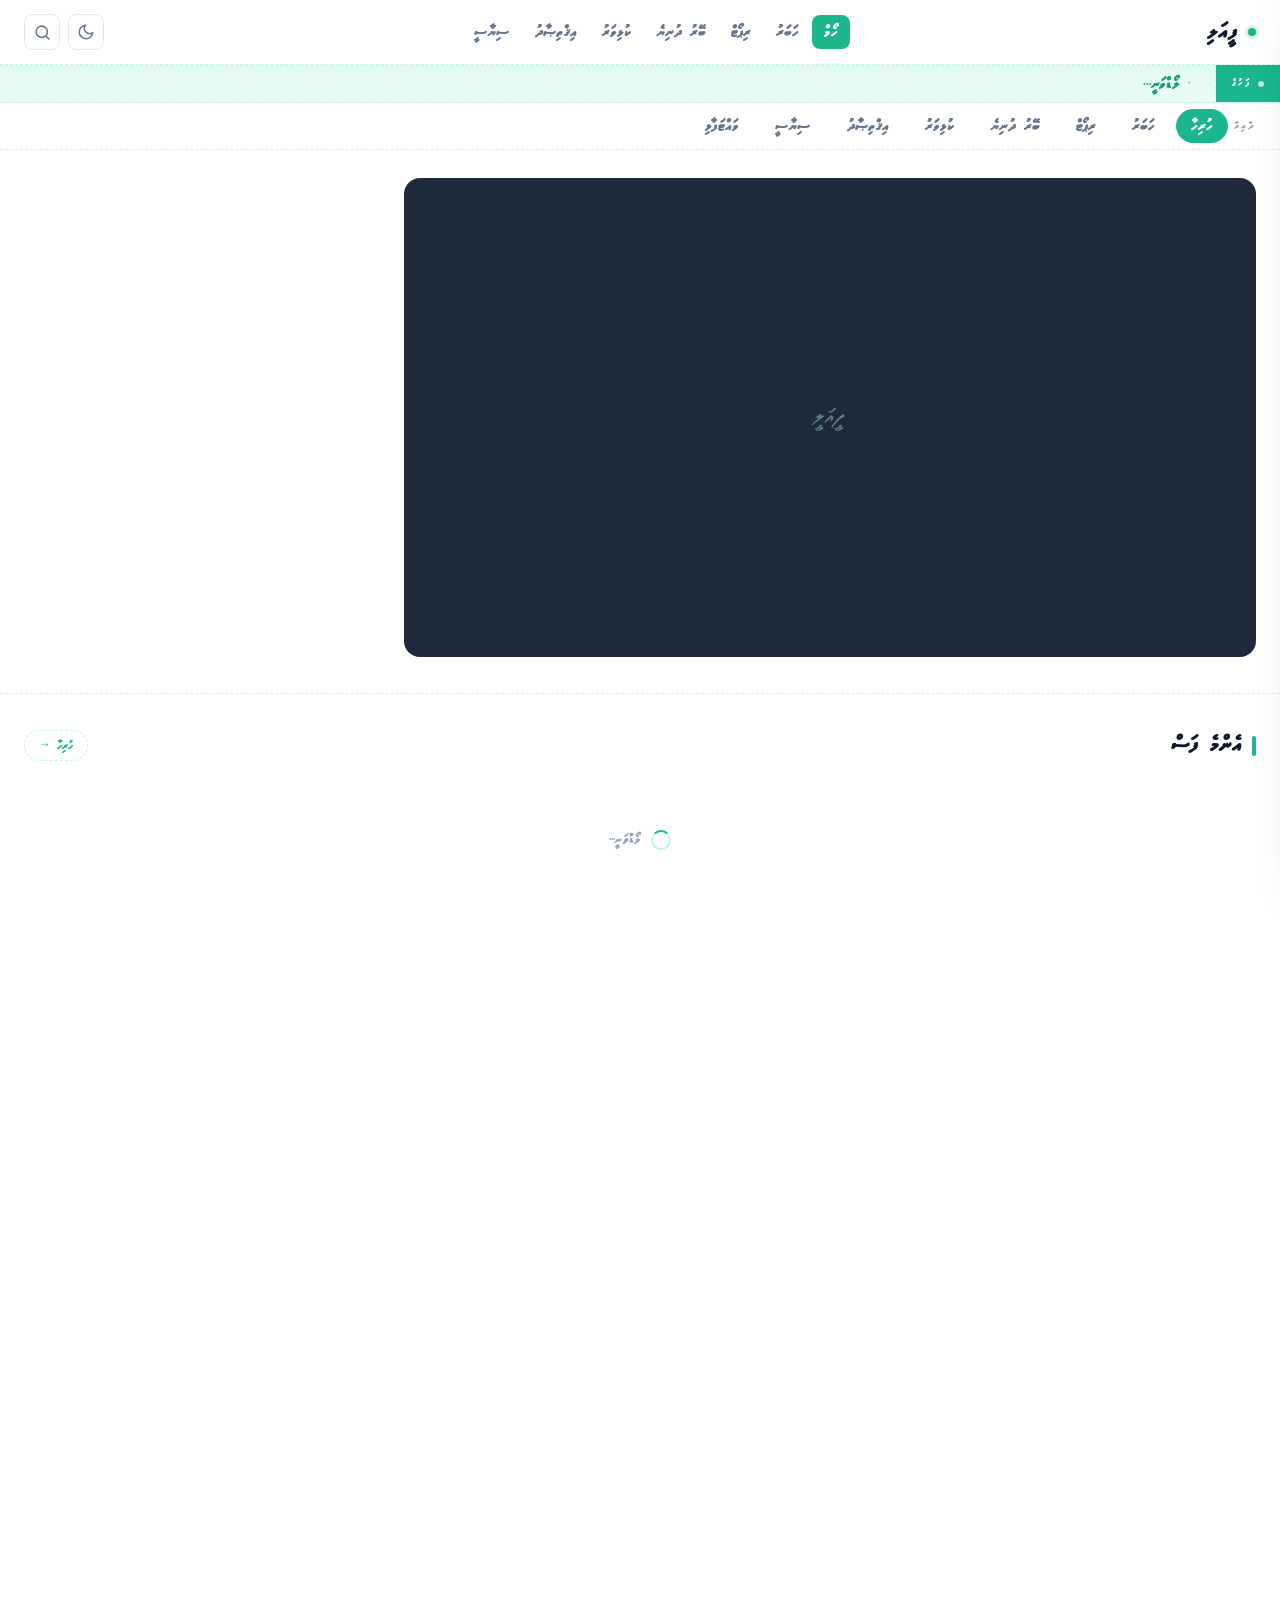
==== index.html @ c6bd0c70 "Add files via upload" ====
<!DOCTYPE html><html lang="dv" dir="rtl"><head><meta charset="utf-8"><link rel="stylesheet" href="feeali.css"><link rel="icon" type="image/x-icon" href="[data-uri]"><link rel="icon" type="image/png" sizes="16x16" href="[data-uri]"><link rel="icon" type="image/png" sizes="32x32" href="[data-uri]"><link rel="apple-touch-icon" sizes="180x180" href="[data-uri]"><link rel="manifest" href="/site.webmanifest"><meta name="theme-color" content="#1BB68D"><meta name="msapplication-TileColor" content="#1BB68D"><meta name="msapplication-TileImage" content="[data-uri]"><meta name="viewport" content="width=device-width,initial-scale=1,maximum-scale=1"><title id="pageTitle">Feeali.com</title><meta name="description" content="ދިވެހި ހަބަރު" id="metaDesc"><meta property="og:type" content="website" id="ogType"><meta property="og:site_name" content="ފީއަލި"><meta property="og:title" content="ފީއަލި — ދިވެހި ހަބަރު" id="ogTitle"><meta property="og:description" content="ދިވެހި ހަބަރު" id="ogDesc"><meta property="og:image" content="https://www.feeali.com/og-default.jpg" id="ogImage"><meta property="og:image:width" content="1200"><meta property="og:image:height" content="630"><meta property="og:url" content="https://www.feeali.com" id="ogUrl"><meta name="twitter:card" content="summary_large_image"><meta name="twitter:title" content="ފީއަލި" id="twTitle"><meta name="twitter:description" content="ދިވެހި ހަބަރު" id="twDesc"><meta name="twitter:image" content="https://www.feeali.com/og-default.jpg" id="twImage"></head><body><div id="splash"><video id="splashVid" autoplay muted playsinline loop></video><div class="sp-layer"><img class="sp-logo-img" id="spLogoImg" src="" alt=""><div class="sp-logo-txt" id="spLogoTxt">ފީއަލި</div><div class="sp-sub">ދިވެހި ހަބަރު</div></div><button class="sp-skip" id="spSkip">Skip ›</button><div class="sp-bar"><div class="sp-fill" id="spFill"></div></div></div><script src="app.js"></script><script>(function(){try{var cached=localStorage.getItem('feeali_intro');if(cached){var d=JSON.parse(cached);if(d&&d.url){startVideoSplash(d.url,(d.dur||5)*1000);}}}catch(e){}})();
document.getElementById('spSkip').addEventListener('click',skipIntro);
document.addEventListener('keydown',function(e){if(e.key==='Escape')skipIntro();});</script><div id="site"><div class="sov" id="sov" onclick="closeSide()"></div><div class="smenu" id="smenu"><div class="sm-hd"><div class="logo-wrap"><img id="smLogo" src="" alt=""><div><div class="wm" id="smLogoTxt">ފީއަލި</div><div class="sub">ދިވެހި ހަބަރު</div></div></div><button class="sm-cls" onclick="closeSide()">✕</button></div><div class="sm-srch"><div class="sm-sri"><svg xmlns="http://www.w3.org/2000/svg" width="15" height="15" viewBox="0 0 24 24" fill="none" stroke="currentColor" stroke-width="2.2" stroke-linecap="round" stroke-linejoin="round" style="color:var(--g400);flex-shrink:0"><circle cx="11" cy="11" r="8"/><path d="m21 21-4.35-4.35"/></svg><input type="text" id="smQ" placeholder="ހޯދާ..." oninput="doSearch(this.value)"></div></div><div class="sm-body"><span class="sm-sec-lbl">ދާއިރާ</span><div class="sm-cat-grid" id="smCatGrid"><div class="sm-cat-item on" data-cat="" onclick="setF(null,this);closeSide()"><span class="ci">🏠</span>ހޯމް</div><div class="sm-cat-item" data-cat="news" onclick="setF('news',this);closeSide()"><span class="ci">📰</span>ހަބަރު</div><div class="sm-cat-item" data-cat="sports" onclick="setF('sports',this);closeSide()"><span class="ci">⚽</span>ކުޅިވަރު</div><div class="sm-cat-item" data-cat="world" onclick="setF('world',this);closeSide()"><span class="ci">🌍</span>ބޭރު ދުނިޔެ</div><div class="sm-cat-item" data-cat="politics" onclick="setF('politics',this);closeSide()"><span class="ci">🏛️</span>ސިޔާސީ</div><div class="sm-cat-item" data-cat="economy" onclick="setF('economy',this);closeSide()"><span class="ci">💰</span>އިޤްތިޞާދު</div></div><span class="sm-sec-lbl" id="smCustomLbl" style="display:none">ދެން ހިމެނޭ</span><div id="smCustomCats"></div></div><div class="sm-foot"><div class="sm-foot-lbl">ސޯޝަލް މީޑިއާ</div><div class="sm-socs" id="smSocs"></div></div></div><header><div class="hi"><div class="hlogo" onclick="goHome()"><div class="dot" id="hDot"></div><img id="hLogoImg" src="" alt=""><div class="wm" id="hLogoTxt">ފީއަލި</div></div><nav class="dk" id="dkNav"><a class="on" onclick="goHome()">ހޯމް</a> <a onclick="setF('news',this)">ހަބަރު</a> <a onclick="setF('report',this)">ރިޕޯޓް</a> <a onclick="setF('world',this)">ބޭރު ދުނިޔެ</a> <a onclick="setF('sports',this)">ކުޅިވަރު</a> <a onclick="setF('economy',this)">އިޤްތިޞާދު</a> <a onclick="setF('politics',this)">ސިޔާސީ</a> <span id="dkExtra"></span></nav><div class="hr"><button class="dm-btn" id="dmBtn" onclick="toggleDark()"><svg xmlns="http://www.w3.org/2000/svg" width="18" height="18" viewBox="0 0 24 24" fill="none" stroke="currentColor" stroke-width="2" stroke-linecap="round" stroke-linejoin="round"><path d="M21 12.79A9 9 0 1 1 11.21 3 7 7 0 0 0 21 12.79z"/></svg></button> <button class="ibtn" onclick="toggleSearch()"><svg xmlns="http://www.w3.org/2000/svg" width="17" height="17" viewBox="0 0 24 24" fill="none" stroke="currentColor" stroke-width="2.2" stroke-linecap="round" stroke-linejoin="round"><circle cx="11" cy="11" r="8"/><path d="m21 21-4.35-4.35"/></svg></button> <button class="hbg" id="hbg" onclick="openSide()"><span></span><span></span><span></span></button></div></div></header><div id="sbar"><div class="si"><svg xmlns="http://www.w3.org/2000/svg" width="16" height="16" viewBox="0 0 24 24" fill="none" stroke="currentColor" stroke-width="2.2" stroke-linecap="round" stroke-linejoin="round" style="color:var(--g400);flex-shrink:0"><circle cx="11" cy="11" r="8"/><path d="m21 21-4.35-4.35"/></svg><input type="text" id="sq" placeholder="ހޯދާ..." oninput="doSearch(this.value)"><button onclick="closeSearch()">✕</button></div></div><div class="ticker"><div class="tk-lbl"><div class="pulse"></div>ފަހުގެ</div><div class="tk-scroll"><div class="tk-track" id="tkTrack"><span class="tk-item">ލޯޑްވަނީ...</span></div></div></div><div class="topics"><div class="topics-in" id="topicsIn"><span class="tlbl">ދާއިރާ</span> <span class="ttag on" onclick="setTF(null,this)">ހުރިހާ</span> <span class="ttag" onclick="setTF('news',this)">ހަބަރު</span> <span class="ttag" onclick="setTF('report',this)">ރިޕޯޓް</span> <span class="ttag" onclick="setTF('world',this)">ބޭރު ދުނިޔެ</span> <span class="ttag" onclick="setTF('sports',this)">ކުޅިވަރު</span> <span class="ttag" onclick="setTF('economy',this)">އިޤްތިޞާދު</span> <span class="ttag" onclick="setTF('politics',this)">ސިޔާސީ</span> <span class="ttag" onclick="setTF('lifestyle',this)">ވައްޓަފާޅި</span></div></div><div id="homePage"><!-- AD SLOT: top --><div id="adSlot-top" class="ad-slot-wrap" style="display:none"></div><div class="wrap"><!-- AD SLOT: after-hero --><div id="adSlot-after-hero" class="ad-slot-wrap" style="display:none"></div><div class="hero-layout" style="padding-left:0;padding-right:0"><div id="hmain"><div class="hmain"><div class="hempty"><img src="[data-uri]" alt="ފÑÑÑÑÑÑ" style="width:36px;height:36px;object-fit:contain;opacity:.6"></div></div></div><div class="hside" id="hside"></div></div></div><div class="sdiv" style="margin-top:36px"></div><div class="wrap"><section class="sp"><div class="sh"><div class="st" id="latTitle">އެންމެ ފަސް</div><span class="smore" onclick="setTF(null,null)">ހުރިހާ →</span></div><div class="ngrid" id="latGrid"><div class="gl"><div class="spin"></div>ލޯޑްވަނީ...</div></div></section><!-- AD SLOT: after-news --><div id="adSlot-after-news" class="ad-slot-wrap" style="display:none"></div></div><div class="dband"><div class="wrap"><div class="sh"><div class="st">ރިޕޯޓް</div><span class="smore" onclick="setTF('report',null)">ހުރިހާ →</span></div><div class="fgrid" id="repGrid"><div class="gl" style="color:rgba(255,255,255,.3)"><div class="spin"></div></div></div></div></div><div class="sdiv"></div><div class="wrap"><section class="sp"><div class="sh"><div class="st">ވީޑިއޯ</div><span class="smore">ހުރިހާ →</span></div><div class="vgrid" id="vidGrid"><div class="gl"><div class="spin"></div></div></div></section></div><div class="sdiv"></div><!-- AD SLOT: after-featured --><div id="adSlot-after-featured" class="ad-slot-wrap" style="display:none"></div><div class="gal-section"><div class="wrap"><div class="sh" style="margin-bottom:18px"><div class="st" style="color:#fff">📷 ލެންސް — ގެލަރީ</div></div><div class="gal-grid" id="galGrid"><div class="gl" style="grid-column:1/-1;color:rgba(255,255,255,.4)"><div class="spin" style="border-top-color:#fff"></div></div></div></div></div><!-- AD SLOT: after-gallery --><div id="adSlot-after-gallery" class="ad-slot-wrap" style="display:none"></div><div class="ssec"><div class="wrap"><div class="sh"><div class="st">ސޯޝަލް މީޑިއާ</div></div><div class="sgrid" id="socGrid"><div class="gl"><div class="spin"></div></div></div></div></div><div class="sdiv"></div><div class="wrap"><section class="sp"><div class="sh"><div class="st">ބޭރު ދުނިޔެ</div><span class="smore" onclick="setTF('world',null)">ހުރިހާ →</span></div><div class="ngrid" id="wldGrid"><div class="gl"><div class="spin"></div></div></div></section></div><div class="sdiv"></div><div class="wrap"><section class="sp"><div class="sh"><div class="st">ކުޅިވަރު</div><span class="smore" onclick="setTF('sports',null)">ހުރިހާ →</span></div><div class="ngrid" id="sptGrid"><div class="gl"><div class="spin"></div></div></div></section></div></div><!-- AD SLOT: after-social --><div id="adSlot-after-social" class="ad-slot-wrap" style="display:none"></div><div id="catPage"><div class="cat-page-wrap"><div class="cat-page-hd"><div class="wrap"><div class="cat-page-back" onclick="goHome()">← ހޯމް</div><div class="cat-page-icon" id="catPageIcon">📂</div><div class="cat-page-title" id="catPageTitle">ދާއިރާ</div></div></div><div class="wrap"><div class="cat-tabs-bar" id="catTabsBar"></div><div id="catTabContent"></div></div></div></div><footer><div class="wrap"><div class="ft-logo-band"><div><div class="logo-wrap"><img id="ftLogoImg" src="" alt=""><div class="wm" id="ftLogoTxt">ފީއަލި</div></div><div class="ft-tagline">ދިވެހި ހަބަރު</div></div><div class="ft-soc-row" id="ftSoc"></div></div><div class="ft-bottom"><div class="ft-links"><a>Code of Conduct</a><a>Editorial Policy</a><a>Contact Us</a><a>Privacy Policy</a></div><p class="ft-copy">&copy; 2026 Feeali.com. All rights reserved.</p></div></div></footer></div><!-- FULL ARTICLE PAGE --><div id="artPage"><!-- STICKY HEADER (bar + nav wrapped together so both stick) --><div id="artPgHeader"><div class="art-pg-bar"><!-- LEFT: back arrow --><div class="art-pg-bar-l" id="artPgSocs"><button class="art-pg-icon-btn" onclick="closeArtPage()" title="Back"><svg viewBox="0 0 24 24"><polyline points="15 18 9 12 15 6"/></svg></button></div><!-- CENTER: logo --><div class="art-pg-bar-c"><div class="art-pg-logo-wrap" onclick="closeArtPage()"><img id="artPgLogoImg" src="" alt=""> <span id="artPgLogoTxt">ف෉හඬඬ</span></div></div><!-- RIGHT: menu only --><div class="art-pg-bar-r"><button class="art-pg-icon-btn" id="artPgDmBtn" onclick="toggleDark()" title="Dark mode" style="display:none"><svg viewBox="0 0 24 24"><path d="M21 12.79A9 9 0 1 1 11.21 3 7 7 0 0 0 21 12.79z"/></svg></button> <button class="art-pg-icon-btn" onclick="artPgOpenSide()" title="Menu"><svg viewBox="0 0 24 24"><line x1="3" y1="12" x2="21" y2="12"/><line x1="3" y1="6" x2="21" y2="6"/><line x1="3" y1="18" x2="21" y2="18"/></svg></button></div></div><!-- NAV ROW --><div class="art-pg-nav" id="artPgNav"><a onclick="closeArtPage()">ހޯމް</a> <a onclick="closeArtPage();setF('news',null)">ހަބަރު</a> <a onclick="closeArtPage();setF('report',null)">ރިޕޯޓް</a> <a onclick="closeArtPage();setF('world',null)">ބޭރު ދުނިޔެ</a> <a onclick="closeArtPage();setF('sports',null)">ކުޅިވަރު</a> <a onclick="closeArtPage();setF('economy',null)">އިޤްތިޞާދު</a> <a onclick="closeArtPage();setF('politics',null)">ސިޔާސީ</a> <span id="artPgNavExtra"></span></div></div><!-- AD BANNER (hidden by default) --><div class="art-pg-ad-wrap" id="artPgAdWrap" style="display:none"><div class="art-pg-ad-lbl">Advertisement</div><div class="art-pg-ad-slot" id="artPgAdSlot"></div></div><!-- ARTICLE CONTENT --><div class="art-pg-content-wrap"><h1 class="art-pg-title" id="artPgTitle"></h1><div class="art-pg-meta-row" id="artPgMeta"></div><div class="art-pg-hero-wrap" id="artPgHeroWrap" style="display:none"></div><div class="art-pg-sum" id="artPgSum" style="display:none"></div><div class="art-pg-body-txt" id="artPgBodyTxt"></div><div class="art-pg-share-row" id="artPgShareRow"></div><div class="art-pg-cmts-wrap"><div class="comments-hdr" style="margin-bottom:14px"><div class="comments-title">💬 ކޮމެންޓް</div><span class="comments-count" id="artPgCmtCount">0 ކޮމެންޓް</span></div><div class="cmt-form"><input class="cmt-name" id="artPgCmtName" type="text" placeholder="ތިބާގެ ނަން..." maxlength="40"> <textarea class="cmt-text" id="artPgCmtText" placeholder="ކޮމެންޓް ލިޔޭ..." rows="2" maxlength="400"></textarea> <button class="cmt-submit" onclick="submitArtPgComment()">💬 ފޮނުވާ</button></div><div id="artPgCmtList"><div class="cmt-empty">ކޮމެންޓެއް ނެތް</div></div></div></div></div><div id="vidLb" style="display:none;position:fixed;inset:0;z-index:700;background:#000;flex-direction:column"><div style="display:flex;align-items:center;gap:12px;padding:12px 18px;background:rgba(27,182,141,.08);border-bottom:1px solid rgba(27,182,141,.12);flex-shrink:0"><button onclick="closeVidLb()" style="background:rgba(255,255,255,.1);border:1px solid rgba(255,255,255,.15);border-radius:8px;color:#fff;padding:6px 14px;font-size:13px;cursor:pointer;font-family:var(--fn)">✕ Close</button><div style="flex:1;min-width:0"><div id="vidLbTitle" style="font-family:var(--dv);font-size:16px;color:#fff;font-weight:700;direction:rtl;overflow:hidden;text-overflow:ellipsis;white-space:nowrap"></div><div id="vidLbMeta" style="font-size:11px;color:rgba(148,244,219,.5);font-family:var(--fn);margin-top:2px"></div></div><button onclick="vidGo(-1)" style="background:rgba(255,255,255,.1);border:1px solid rgba(255,255,255,.15);border-radius:8px;color:#fff;padding:6px 12px;font-size:16px;cursor:pointer">‹</button> <button onclick="vidGo(1)" style="background:rgba(255,255,255,.1);border:1px solid rgba(255,255,255,.15);border-radius:8px;color:#fff;padding:6px 12px;font-size:16px;cursor:pointer">›</button></div><div style="flex:1;display:flex;align-items:center;justify-content:center;background:#000;min-height:0"><video id="vidPlayer" controls playsinline style="max-width:100%;max-height:100%;display:block;width:100%;height:100%;object-fit:contain"></video></div><div id="vidLbDesc" style="padding:10px 18px;font-family:var(--dv);font-size:14px;color:rgba(255,255,255,.6);direction:rtl;background:rgba(0,0,0,.4);flex-shrink:0;max-height:60px;overflow:hidden"></div><div id="vidStrip" style="display:flex;gap:8px;padding:10px 16px;overflow-x:auto;background:rgba(10,15,13,.9);border-top:1px solid rgba(27,182,141,.12);flex-shrink:0;scrollbar-width:thin"></div></div><div id="amod" onclick="if(event.target===this)closeAMod()"><div class="amod-box"><button class="amod-close" onclick="closeAMod()">✕</button> <img id="amImg" class="amod-img" alt=""><video id="amVid" class="amod-vid" controls playsinline></video><div class="amod-body"><span class="amod-cat" id="amCat"></span><h1 class="amod-ttl" id="amTtl"></h1><div class="amod-meta" id="amMeta"></div><div class="amod-div"></div><p class="amod-sum" id="amSum"></p><div class="amod-cnt" id="amCnt"></div><div id="amSource" style="display:none;align-items:center;gap:8px;margin-top:14px;padding:10px 13px;background:var(--pril);border:1px solid var(--bdr2);border-radius:8px;flex-wrap:wrap"><svg width="14" height="14" viewBox="0 0 24 24" fill="none" stroke="var(--pri)" stroke-width="2.2" stroke-linecap="round" stroke-linejoin="round"><path d="M10 13a5 5 0 0 0 7.54.54l3-3a5 5 0 0 0-7.07-7.07l-1.72 1.71"/><path d="M14 11a5 5 0 0 0-7.54-.54l-3 3a5 5 0 0 0 7.07 7.07l1.71-1.71"/></svg> <span style="font-size:11px;font-weight:700;color:var(--pri);font-family:var(--fn);flex-shrink:0">މަސްދަރު:</span> <a id="amSourceLink" href="" target="_blank" rel="noopener" style="font-size:12px;color:var(--pri);font-family:var(--fn);overflow:hidden;text-overflow:ellipsis;white-space:nowrap;direction:ltr;flex:1;text-decoration:underline"></a></div><div id="amShare"></div><div class="comments-section"><div class="comments-hdr"><div class="comments-title">💬 ކޮމެންޓް</div><span class="comments-count" id="cmtCount">0 ކޮމެންޓް</span></div><div class="cmt-form"><input class="cmt-name" id="cmtName" type="text" placeholder="ތިބާގެ ނަން..." maxlength="40"> <textarea class="cmt-text" id="cmtText" placeholder="ކޮމެންޓް ލިޔޭ..." rows="2" maxlength="400"></textarea> <button class="cmt-submit" onclick="submitComment()">💬 ފޮނުވާ</button></div><div id="cmtList"><div class="cmt-empty">ކޮމެންޓެއް ނެތް</div></div></div></div></div></div><div id="lb"><div class="lb-bar"><div style="display:flex;align-items:center;gap:10px"><div class="lb-bar-title" id="lbBarTitle">ލެންސް — ގެލަރީ</div><div class="lb-bar-count" id="lbCount">0 ފޮޓޯ</div></div><div class="lb-bar-r"><button class="lb-btn" onclick="closeLb()">✕ Close</button></div></div><div id="lbGrid"></div><div id="lbSingle"><div class="lb-single-bar"><button class="lb-btn" onclick="closeSingle()">‹ Back</button><div class="lb-single-info"><div class="lb-single-cap" id="lbSingleCap"></div><div class="lb-single-meta" id="lbSingleMeta"></div></div></div><div class="lb-single-main"><img id="lbImg" src="" alt="" draggable="false" oncontextmenu="return false"> <button class="lb-nav" id="lbPrev" onclick="lbGo(-1)">›</button> <button class="lb-nav" id="lbNext" onclick="lbGo(1)">‹</button></div></div></div><script src="app.js"></script><script type="module" src="main.js"></script></body></html>
---- feeali.css ----
@import url(style.css);
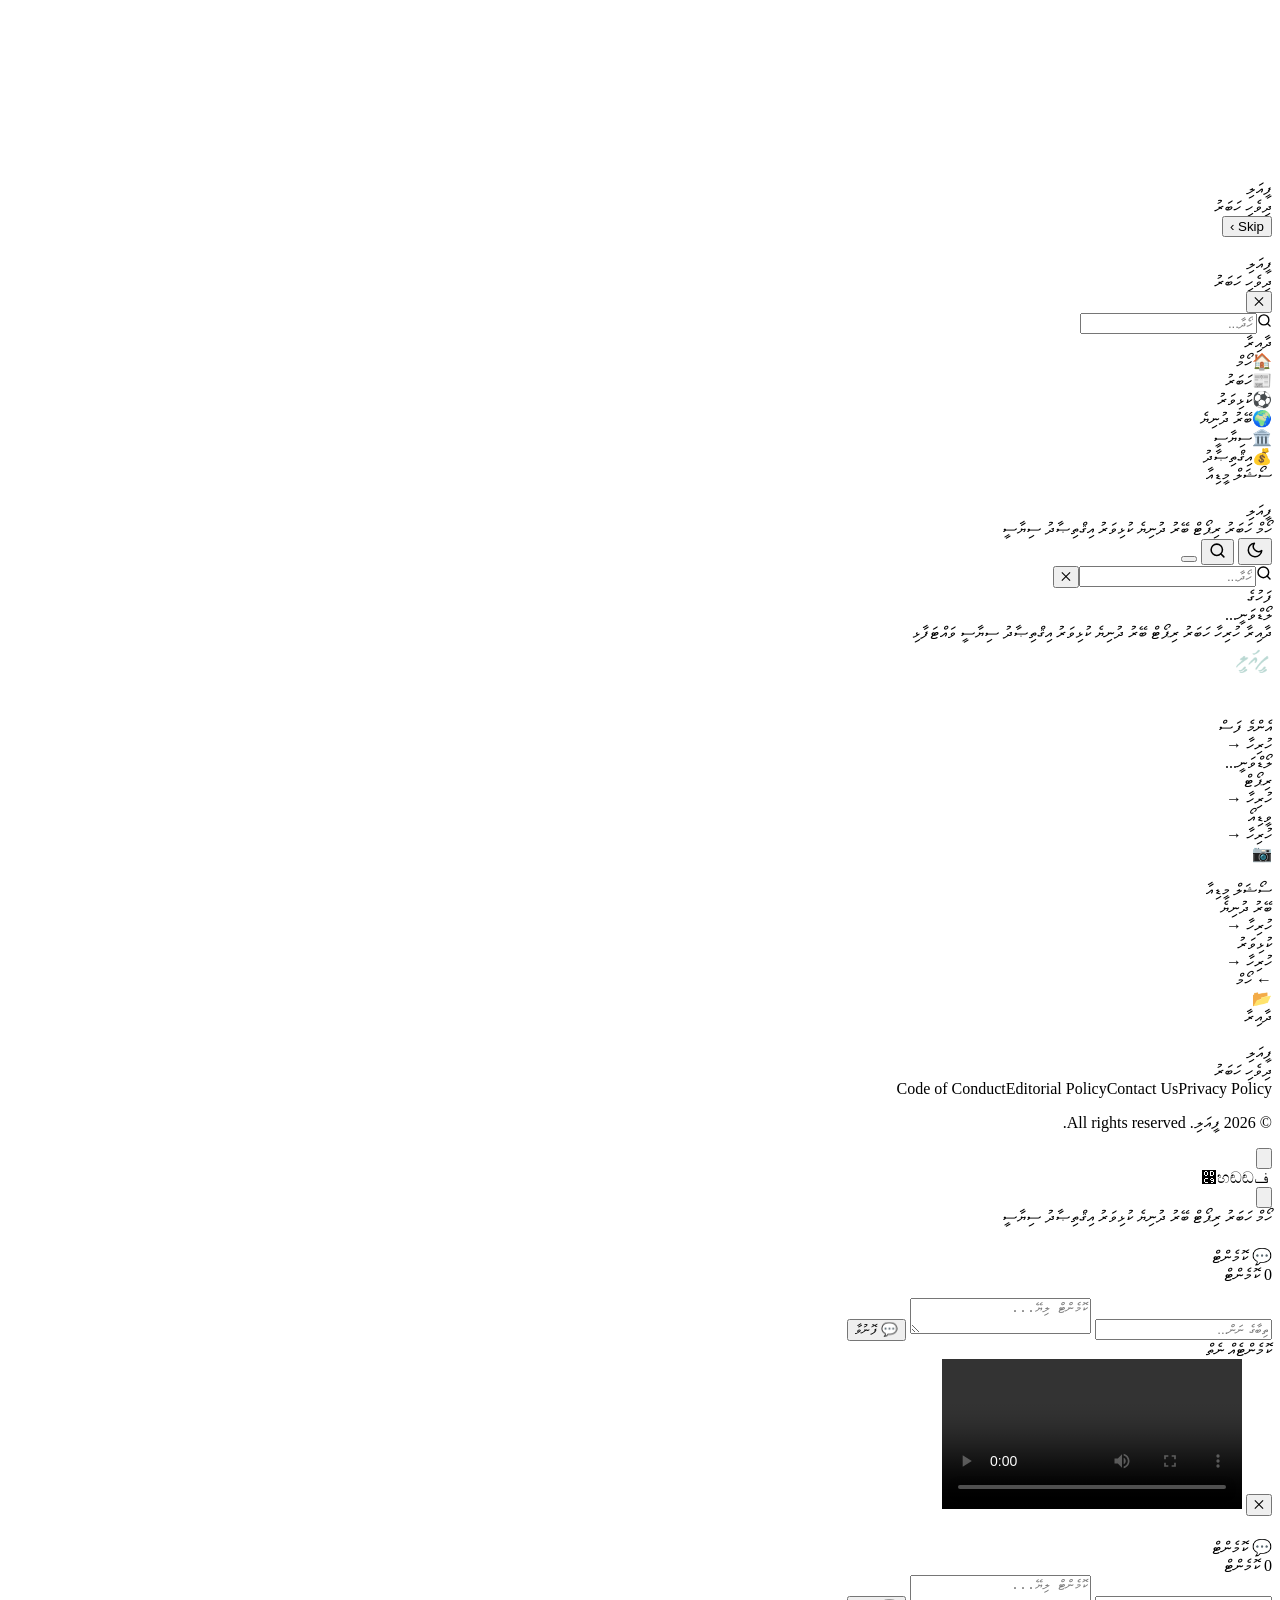
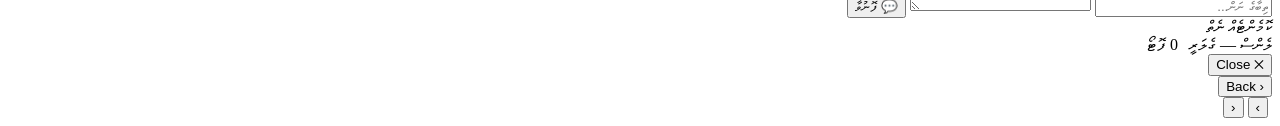
==== commit 00f7b276: "Update index.html" ====
--- a/index.html
+++ b/index.html
@@ -1,3 +1 @@
-<!DOCTYPE html><html lang="dv" dir="rtl"><head><meta charset="utf-8"><link rel="stylesheet" href="feeali.css"><link rel="icon" type="image/x-icon" href="[data-uri]"><link rel="icon" type="image/png" sizes="16x16" href="[data-uri]"><link rel="icon" type="image/png" sizes="32x32" href="[data-uri]"><link rel="apple-touch-icon" sizes="180x180" href="[data-uri]"><link rel="manifest" href="/site.webmanifest"><meta name="theme-color" content="#1BB68D"><meta name="msapplication-TileColor" content="#1BB68D"><meta name="msapplication-TileImage" content="[data-uri]"><meta name="viewport" content="width=device-width,initial-scale=1,maximum-scale=1"><title id="pageTitle">Feeali.com</title><meta name="description" content="ދިވެހި ހަބަރު" id="metaDesc"><meta property="og:type" content="website" id="ogType"><meta property="og:site_name" content="ފީއަލި"><meta property="og:title" content="ފީއަލި — ދިވެހި ހަބަރު" id="ogTitle"><meta property="og:description" content="ދިވެހި ހަބަރު" id="ogDesc"><meta property="og:image" content="https://www.feeali.com/og-default.jpg" id="ogImage"><meta property="og:image:width" content="1200"><meta property="og:image:height" content="630"><meta property="og:url" content="https://www.feeali.com" id="ogUrl"><meta name="twitter:card" content="summary_large_image"><meta name="twitter:title" content="ފީއަލި" id="twTitle"><meta name="twitter:description" content="ދިވެހި ހަބަރު" id="twDesc"><meta name="twitter:image" content="https://www.feeali.com/og-default.jpg" id="twImage"></head><body><div id="splash"><video id="splashVid" autoplay muted playsinline loop></video><div class="sp-layer"><img class="sp-logo-img" id="spLogoImg" src="" alt=""><div class="sp-logo-txt" id="spLogoTxt">ފީއަލި</div><div class="sp-sub">ދިވެހި ހަބަރު</div></div><button class="sp-skip" id="spSkip">Skip ›</button><div class="sp-bar"><div class="sp-fill" id="spFill"></div></div></div><script src="app.js"></script><script>(function(){try{var cached=localStorage.getItem('feeali_intro');if(cached){var d=JSON.parse(cached);if(d&&d.url){startVideoSplash(d.url,(d.dur||5)*1000);}}}catch(e){}})();
-document.getElementById('spSkip').addEventListener('click',skipIntro);
-document.addEventListener('keydown',function(e){if(e.key==='Escape')skipIntro();});</script><div id="site"><div class="sov" id="sov" onclick="closeSide()"></div><div class="smenu" id="smenu"><div class="sm-hd"><div class="logo-wrap"><img id="smLogo" src="" alt=""><div><div class="wm" id="smLogoTxt">ފީއަލި</div><div class="sub">ދިވެހި ހަބަރު</div></div></div><button class="sm-cls" onclick="closeSide()">✕</button></div><div class="sm-srch"><div class="sm-sri"><svg xmlns="http://www.w3.org/2000/svg" width="15" height="15" viewBox="0 0 24 24" fill="none" stroke="currentColor" stroke-width="2.2" stroke-linecap="round" stroke-linejoin="round" style="color:var(--g400);flex-shrink:0"><circle cx="11" cy="11" r="8"/><path d="m21 21-4.35-4.35"/></svg><input type="text" id="smQ" placeholder="ހޯދާ..." oninput="doSearch(this.value)"></div></div><div class="sm-body"><span class="sm-sec-lbl">ދާއިރާ</span><div class="sm-cat-grid" id="smCatGrid"><div class="sm-cat-item on" data-cat="" onclick="setF(null,this);closeSide()"><span class="ci">🏠</span>ހޯމް</div><div class="sm-cat-item" data-cat="news" onclick="setF('news',this);closeSide()"><span class="ci">📰</span>ހަބަރު</div><div class="sm-cat-item" data-cat="sports" onclick="setF('sports',this);closeSide()"><span class="ci">⚽</span>ކުޅިވަރު</div><div class="sm-cat-item" data-cat="world" onclick="setF('world',this);closeSide()"><span class="ci">🌍</span>ބޭރު ދުނިޔެ</div><div class="sm-cat-item" data-cat="politics" onclick="setF('politics',this);closeSide()"><span class="ci">🏛️</span>ސިޔާސީ</div><div class="sm-cat-item" data-cat="economy" onclick="setF('economy',this);closeSide()"><span class="ci">💰</span>އިޤްތިޞާދު</div></div><span class="sm-sec-lbl" id="smCustomLbl" style="display:none">ދެން ހިމެނޭ</span><div id="smCustomCats"></div></div><div class="sm-foot"><div class="sm-foot-lbl">ސޯޝަލް މީޑިއާ</div><div class="sm-socs" id="smSocs"></div></div></div><header><div class="hi"><div class="hlogo" onclick="goHome()"><div class="dot" id="hDot"></div><img id="hLogoImg" src="" alt=""><div class="wm" id="hLogoTxt">ފީއަލި</div></div><nav class="dk" id="dkNav"><a class="on" onclick="goHome()">ހޯމް</a> <a onclick="setF('news',this)">ހަބަރު</a> <a onclick="setF('report',this)">ރިޕޯޓް</a> <a onclick="setF('world',this)">ބޭރު ދުނިޔެ</a> <a onclick="setF('sports',this)">ކުޅިވަރު</a> <a onclick="setF('economy',this)">އިޤްތިޞާދު</a> <a onclick="setF('politics',this)">ސިޔާސީ</a> <span id="dkExtra"></span></nav><div class="hr"><button class="dm-btn" id="dmBtn" onclick="toggleDark()"><svg xmlns="http://www.w3.org/2000/svg" width="18" height="18" viewBox="0 0 24 24" fill="none" stroke="currentColor" stroke-width="2" stroke-linecap="round" stroke-linejoin="round"><path d="M21 12.79A9 9 0 1 1 11.21 3 7 7 0 0 0 21 12.79z"/></svg></button> <button class="ibtn" onclick="toggleSearch()"><svg xmlns="http://www.w3.org/2000/svg" width="17" height="17" viewBox="0 0 24 24" fill="none" stroke="currentColor" stroke-width="2.2" stroke-linecap="round" stroke-linejoin="round"><circle cx="11" cy="11" r="8"/><path d="m21 21-4.35-4.35"/></svg></button> <button class="hbg" id="hbg" onclick="openSide()"><span></span><span></span><span></span></button></div></div></header><div id="sbar"><div class="si"><svg xmlns="http://www.w3.org/2000/svg" width="16" height="16" viewBox="0 0 24 24" fill="none" stroke="currentColor" stroke-width="2.2" stroke-linecap="round" stroke-linejoin="round" style="color:var(--g400);flex-shrink:0"><circle cx="11" cy="11" r="8"/><path d="m21 21-4.35-4.35"/></svg><input type="text" id="sq" placeholder="ހޯދާ..." oninput="doSearch(this.value)"><button onclick="closeSearch()">✕</button></div></div><div class="ticker"><div class="tk-lbl"><div class="pulse"></div>ފަހުގެ</div><div class="tk-scroll"><div class="tk-track" id="tkTrack"><span class="tk-item">ލޯޑްވަނީ...</span></div></div></div><div class="topics"><div class="topics-in" id="topicsIn"><span class="tlbl">ދާއިރާ</span> <span class="ttag on" onclick="setTF(null,this)">ހުރިހާ</span> <span class="ttag" onclick="setTF('news',this)">ހަބަރު</span> <span class="ttag" onclick="setTF('report',this)">ރިޕޯޓް</span> <span class="ttag" onclick="setTF('world',this)">ބޭރު ދުނިޔެ</span> <span class="ttag" onclick="setTF('sports',this)">ކުޅިވަރު</span> <span class="ttag" onclick="setTF('economy',this)">އިޤްތިޞާދު</span> <span class="ttag" onclick="setTF('politics',this)">ސިޔާސީ</span> <span class="ttag" onclick="setTF('lifestyle',this)">ވައްޓަފާޅި</span></div></div><div id="homePage"><!-- AD SLOT: top --><div id="adSlot-top" class="ad-slot-wrap" style="display:none"></div><div class="wrap"><!-- AD SLOT: after-hero --><div id="adSlot-after-hero" class="ad-slot-wrap" style="display:none"></div><div class="hero-layout" style="padding-left:0;padding-right:0"><div id="hmain"><div class="hmain"><div class="hempty"><img src="[data-uri]" alt="ފÑÑÑÑÑÑ" style="width:36px;height:36px;object-fit:contain;opacity:.6"></div></div></div><div class="hside" id="hside"></div></div></div><div class="sdiv" style="margin-top:36px"></div><div class="wrap"><section class="sp"><div class="sh"><div class="st" id="latTitle">އެންމެ ފަސް</div><span class="smore" onclick="setTF(null,null)">ހުރިހާ →</span></div><div class="ngrid" id="latGrid"><div class="gl"><div class="spin"></div>ލޯޑްވަނީ...</div></div></section><!-- AD SLOT: after-news --><div id="adSlot-after-news" class="ad-slot-wrap" style="display:none"></div></div><div class="dband"><div class="wrap"><div class="sh"><div class="st">ރިޕޯޓް</div><span class="smore" onclick="setTF('report',null)">ހުރިހާ →</span></div><div class="fgrid" id="repGrid"><div class="gl" style="color:rgba(255,255,255,.3)"><div class="spin"></div></div></div></div></div><div class="sdiv"></div><div class="wrap"><section class="sp"><div class="sh"><div class="st">ވީޑިއޯ</div><span class="smore">ހުރިހާ →</span></div><div class="vgrid" id="vidGrid"><div class="gl"><div class="spin"></div></div></div></section></div><div class="sdiv"></div><!-- AD SLOT: after-featured --><div id="adSlot-after-featured" class="ad-slot-wrap" style="display:none"></div><div class="gal-section"><div class="wrap"><div class="sh" style="margin-bottom:18px"><div class="st" style="color:#fff">📷 ލެންސް — ގެލަރީ</div></div><div class="gal-grid" id="galGrid"><div class="gl" style="grid-column:1/-1;color:rgba(255,255,255,.4)"><div class="spin" style="border-top-color:#fff"></div></div></div></div></div><!-- AD SLOT: after-gallery --><div id="adSlot-after-gallery" class="ad-slot-wrap" style="display:none"></div><div class="ssec"><div class="wrap"><div class="sh"><div class="st">ސޯޝަލް މީޑިއާ</div></div><div class="sgrid" id="socGrid"><div class="gl"><div class="spin"></div></div></div></div></div><div class="sdiv"></div><div class="wrap"><section class="sp"><div class="sh"><div class="st">ބޭރު ދުނިޔެ</div><span class="smore" onclick="setTF('world',null)">ހުރިހާ →</span></div><div class="ngrid" id="wldGrid"><div class="gl"><div class="spin"></div></div></div></section></div><div class="sdiv"></div><div class="wrap"><section class="sp"><div class="sh"><div class="st">ކުޅިވަރު</div><span class="smore" onclick="setTF('sports',null)">ހުރިހާ →</span></div><div class="ngrid" id="sptGrid"><div class="gl"><div class="spin"></div></div></div></section></div></div><!-- AD SLOT: after-social --><div id="adSlot-after-social" class="ad-slot-wrap" style="display:none"></div><div id="catPage"><div class="cat-page-wrap"><div class="cat-page-hd"><div class="wrap"><div class="cat-page-back" onclick="goHome()">← ހޯމް</div><div class="cat-page-icon" id="catPageIcon">📂</div><div class="cat-page-title" id="catPageTitle">ދާއިރާ</div></div></div><div class="wrap"><div class="cat-tabs-bar" id="catTabsBar"></div><div id="catTabContent"></div></div></div></div><footer><div class="wrap"><div class="ft-logo-band"><div><div class="logo-wrap"><img id="ftLogoImg" src="" alt=""><div class="wm" id="ftLogoTxt">ފީއަލި</div></div><div class="ft-tagline">ދިވެހި ހަބަރު</div></div><div class="ft-soc-row" id="ftSoc"></div></div><div class="ft-bottom"><div class="ft-links"><a>Code of Conduct</a><a>Editorial Policy</a><a>Contact Us</a><a>Privacy Policy</a></div><p class="ft-copy">&copy; 2026 Feeali.com. All rights reserved.</p></div></div></footer></div><!-- FULL ARTICLE PAGE --><div id="artPage"><!-- STICKY HEADER (bar + nav wrapped together so both stick) --><div id="artPgHeader"><div class="art-pg-bar"><!-- LEFT: back arrow --><div class="art-pg-bar-l" id="artPgSocs"><button class="art-pg-icon-btn" onclick="closeArtPage()" title="Back"><svg viewBox="0 0 24 24"><polyline points="15 18 9 12 15 6"/></svg></button></div><!-- CENTER: logo --><div class="art-pg-bar-c"><div class="art-pg-logo-wrap" onclick="closeArtPage()"><img id="artPgLogoImg" src="" alt=""> <span id="artPgLogoTxt">ف෉හඬඬ</span></div></div><!-- RIGHT: menu only --><div class="art-pg-bar-r"><button class="art-pg-icon-btn" id="artPgDmBtn" onclick="toggleDark()" title="Dark mode" style="display:none"><svg viewBox="0 0 24 24"><path d="M21 12.79A9 9 0 1 1 11.21 3 7 7 0 0 0 21 12.79z"/></svg></button> <button class="art-pg-icon-btn" onclick="artPgOpenSide()" title="Menu"><svg viewBox="0 0 24 24"><line x1="3" y1="12" x2="21" y2="12"/><line x1="3" y1="6" x2="21" y2="6"/><line x1="3" y1="18" x2="21" y2="18"/></svg></button></div></div><!-- NAV ROW --><div class="art-pg-nav" id="artPgNav"><a onclick="closeArtPage()">ހޯމް</a> <a onclick="closeArtPage();setF('news',null)">ހަބަރު</a> <a onclick="closeArtPage();setF('report',null)">ރިޕޯޓް</a> <a onclick="closeArtPage();setF('world',null)">ބޭރު ދުނިޔެ</a> <a onclick="closeArtPage();setF('sports',null)">ކުޅިވަރު</a> <a onclick="closeArtPage();setF('economy',null)">އިޤްތިޞާދު</a> <a onclick="closeArtPage();setF('politics',null)">ސިޔާސީ</a> <span id="artPgNavExtra"></span></div></div><!-- AD BANNER (hidden by default) --><div class="art-pg-ad-wrap" id="artPgAdWrap" style="display:none"><div class="art-pg-ad-lbl">Advertisement</div><div class="art-pg-ad-slot" id="artPgAdSlot"></div></div><!-- ARTICLE CONTENT --><div class="art-pg-content-wrap"><h1 class="art-pg-title" id="artPgTitle"></h1><div class="art-pg-meta-row" id="artPgMeta"></div><div class="art-pg-hero-wrap" id="artPgHeroWrap" style="display:none"></div><div class="art-pg-sum" id="artPgSum" style="display:none"></div><div class="art-pg-body-txt" id="artPgBodyTxt"></div><div class="art-pg-share-row" id="artPgShareRow"></div><div class="art-pg-cmts-wrap"><div class="comments-hdr" style="margin-bottom:14px"><div class="comments-title">💬 ކޮމެންޓް</div><span class="comments-count" id="artPgCmtCount">0 ކޮމެންޓް</span></div><div class="cmt-form"><input class="cmt-name" id="artPgCmtName" type="text" placeholder="ތިބާގެ ނަން..." maxlength="40"> <textarea class="cmt-text" id="artPgCmtText" placeholder="ކޮމެންޓް ލިޔޭ..." rows="2" maxlength="400"></textarea> <button class="cmt-submit" onclick="submitArtPgComment()">💬 ފޮނުވާ</button></div><div id="artPgCmtList"><div class="cmt-empty">ކޮމެންޓެއް ނެތް</div></div></div></div></div><div id="vidLb" style="display:none;position:fixed;inset:0;z-index:700;background:#000;flex-direction:column"><div style="display:flex;align-items:center;gap:12px;padding:12px 18px;background:rgba(27,182,141,.08);border-bottom:1px solid rgba(27,182,141,.12);flex-shrink:0"><button onclick="closeVidLb()" style="background:rgba(255,255,255,.1);border:1px solid rgba(255,255,255,.15);border-radius:8px;color:#fff;padding:6px 14px;font-size:13px;cursor:pointer;font-family:var(--fn)">✕ Close</button><div style="flex:1;min-width:0"><div id="vidLbTitle" style="font-family:var(--dv);font-size:16px;color:#fff;font-weight:700;direction:rtl;overflow:hidden;text-overflow:ellipsis;white-space:nowrap"></div><div id="vidLbMeta" style="font-size:11px;color:rgba(148,244,219,.5);font-family:var(--fn);margin-top:2px"></div></div><button onclick="vidGo(-1)" style="background:rgba(255,255,255,.1);border:1px solid rgba(255,255,255,.15);border-radius:8px;color:#fff;padding:6px 12px;font-size:16px;cursor:pointer">‹</button> <button onclick="vidGo(1)" style="background:rgba(255,255,255,.1);border:1px solid rgba(255,255,255,.15);border-radius:8px;color:#fff;padding:6px 12px;font-size:16px;cursor:pointer">›</button></div><div style="flex:1;display:flex;align-items:center;justify-content:center;background:#000;min-height:0"><video id="vidPlayer" controls playsinline style="max-width:100%;max-height:100%;display:block;width:100%;height:100%;object-fit:contain"></video></div><div id="vidLbDesc" style="padding:10px 18px;font-family:var(--dv);font-size:14px;color:rgba(255,255,255,.6);direction:rtl;background:rgba(0,0,0,.4);flex-shrink:0;max-height:60px;overflow:hidden"></div><div id="vidStrip" style="display:flex;gap:8px;padding:10px 16px;overflow-x:auto;background:rgba(10,15,13,.9);border-top:1px solid rgba(27,182,141,.12);flex-shrink:0;scrollbar-width:thin"></div></div><div id="amod" onclick="if(event.target===this)closeAMod()"><div class="amod-box"><button class="amod-close" onclick="closeAMod()">✕</button> <img id="amImg" class="amod-img" alt=""><video id="amVid" class="amod-vid" controls playsinline></video><div class="amod-body"><span class="amod-cat" id="amCat"></span><h1 class="amod-ttl" id="amTtl"></h1><div class="amod-meta" id="amMeta"></div><div class="amod-div"></div><p class="amod-sum" id="amSum"></p><div class="amod-cnt" id="amCnt"></div><div id="amSource" style="display:none;align-items:center;gap:8px;margin-top:14px;padding:10px 13px;background:var(--pril);border:1px solid var(--bdr2);border-radius:8px;flex-wrap:wrap"><svg width="14" height="14" viewBox="0 0 24 24" fill="none" stroke="var(--pri)" stroke-width="2.2" stroke-linecap="round" stroke-linejoin="round"><path d="M10 13a5 5 0 0 0 7.54.54l3-3a5 5 0 0 0-7.07-7.07l-1.72 1.71"/><path d="M14 11a5 5 0 0 0-7.54-.54l-3 3a5 5 0 0 0 7.07 7.07l1.71-1.71"/></svg> <span style="font-size:11px;font-weight:700;color:var(--pri);font-family:var(--fn);flex-shrink:0">މަސްދަރު:</span> <a id="amSourceLink" href="" target="_blank" rel="noopener" style="font-size:12px;color:var(--pri);font-family:var(--fn);overflow:hidden;text-overflow:ellipsis;white-space:nowrap;direction:ltr;flex:1;text-decoration:underline"></a></div><div id="amShare"></div><div class="comments-section"><div class="comments-hdr"><div class="comments-title">💬 ކޮމެންޓް</div><span class="comments-count" id="cmtCount">0 ކޮމެންޓް</span></div><div class="cmt-form"><input class="cmt-name" id="cmtName" type="text" placeholder="ތިބާގެ ނަން..." maxlength="40"> <textarea class="cmt-text" id="cmtText" placeholder="ކޮމެންޓް ލިޔޭ..." rows="2" maxlength="400"></textarea> <button class="cmt-submit" onclick="submitComment()">💬 ފޮނުވާ</button></div><div id="cmtList"><div class="cmt-empty">ކޮމެންޓެއް ނެތް</div></div></div></div></div></div><div id="lb"><div class="lb-bar"><div style="display:flex;align-items:center;gap:10px"><div class="lb-bar-title" id="lbBarTitle">ލެންސް — ގެލަރީ</div><div class="lb-bar-count" id="lbCount">0 ފޮޓޯ</div></div><div class="lb-bar-r"><button class="lb-btn" onclick="closeLb()">✕ Close</button></div></div><div id="lbGrid"></div><div id="lbSingle"><div class="lb-single-bar"><button class="lb-btn" onclick="closeSingle()">‹ Back</button><div class="lb-single-info"><div class="lb-single-cap" id="lbSingleCap"></div><div class="lb-single-meta" id="lbSingleMeta"></div></div></div><div class="lb-single-main"><img id="lbImg" src="" alt="" draggable="false" oncontextmenu="return false"> <button class="lb-nav" id="lbPrev" onclick="lbGo(-1)">›</button> <button class="lb-nav" id="lbNext" onclick="lbGo(1)">‹</button></div></div></div><script src="app.js"></script><script type="module" src="main.js"></script></body></html>+<!DOCTYPE html><html lang="dv" dir="rtl"><head><meta charset="utf-8"><link rel="stylesheet" href="symvoder.css"><link rel="icon" type="image/x-icon" href="[data-uri]"><link rel="icon" type="image/png" sizes="16x16" href="[data-uri]"><link rel="icon" type="image/png" sizes="32x32" href="[data-uri]"><link rel="apple-touch-icon" sizes="180x180" href="[data-uri]"><link rel="manifest" href="/site.webmanifest"><meta name="theme-color" content="#1BB68D"><meta name="msapplication-TileColor" content="#1BB68D"><meta name="msapplication-TileImage" content="[data-uri]"><meta name="viewport" content="width=device-width,initial-scale=1,maximum-scale=1"><title id="pageTitle">Feeali</title><meta name="description" content="ދިވެހި ހަބަރު" id="metaDesc"><meta property="og:type" content="website" id="ogType"><meta property="og:site_name" content="ފީއަލި"><meta property="og:title" content="ފީއަލި — ދިވެހި ހަބަރު" id="ogTitle"><meta property="og:description" content="ދިވެހި ހަބަރު" id="ogDesc"><meta property="og:image" content="https://www.feeali.com/og-default.jpg" id="ogImage"><meta property="og:image:width" content="1200"><meta property="og:image:height" content="630"><meta property="og:url" content="https://www.feeali.com" id="ogUrl"><meta name="twitter:card" content="summary_large_image"><meta name="twitter:title" content="ފީއަލި" id="twTitle"><meta name="twitter:description" content="ދިވެހި ހަބަރު" id="twDesc"><meta name="twitter:image" content="https://www.feeali.com/og-default.jpg" id="twImage"></head><body><div id="splash"><video id="splashVid" autoplay muted playsinline loop></video><div class="sp-layer"><img class="sp-logo-img" id="spLogoImg" src="" alt=""><div class="sp-logo-txt" id="spLogoTxt">ފީއަލި</div><div class="sp-sub">ދިވެހި ހަބަރު</div></div><button class="sp-skip" id="spSkip">Skip ›</button><div class="sp-bar"><div class="sp-fill" id="spFill"></div></div></div><script src="app.js"></script><script>(function(){try{var e=localStorage.getItem("feeali_intro");if(e){var t=JSON.parse(e);t&&t.url&&startVideoSplash(t.url,1e3*(t.dur||5))}}catch(e){}})(),document.getElementById("spSkip").addEventListener("click",skipIntro),document.addEventListener("keydown",function(e){"Escape"===e.key&&skipIntro()})</script><div id="site"><div class="sov" id="sov" onclick="closeSide()"></div><div class="smenu" id="smenu"><div class="sm-hd"><div class="logo-wrap"><img id="smLogo" src="" alt=""><div><div class="wm" id="smLogoTxt">ފީއަލި</div><div class="sub">ދިވެހި ހަބަރު</div></div></div><button class="sm-cls" onclick="closeSide()">✕</button></div><div class="sm-srch"><div class="sm-sri"><svg xmlns="http://www.w3.org/2000/svg" width="15" height="15" viewBox="0 0 24 24" fill="none" stroke="currentColor" stroke-width="2.2" stroke-linecap="round" stroke-linejoin="round" style="color:var(--g400);flex-shrink:0"><circle cx="11" cy="11" r="8"/><path d="m21 21-4.35-4.35"/></svg><input type="text" id="smQ" placeholder="ހޯދާ..." oninput="doSearch(this.value)"></div></div><div class="sm-body"><span class="sm-sec-lbl">ދާއިރާ</span><div class="sm-cat-grid" id="smCatGrid"><div class="sm-cat-item on" data-cat="" onclick="setF(null,this),closeSide()"><span class="ci">🏠</span>ހޯމް</div><div class="sm-cat-item" data-cat="news" onclick="setF(&#34;news&#34;,this),closeSide()"><span class="ci">📰</span>ހަބަރު</div><div class="sm-cat-item" data-cat="sports" onclick="setF(&#34;sports&#34;,this),closeSide()"><span class="ci">⚽</span>ކުޅިވަރު</div><div class="sm-cat-item" data-cat="world" onclick="setF(&#34;world&#34;,this),closeSide()"><span class="ci">🌍</span>ބޭރު ދުނިޔެ</div><div class="sm-cat-item" data-cat="politics" onclick="setF(&#34;politics&#34;,this),closeSide()"><span class="ci">🏛️</span>ސިޔާސީ</div><div class="sm-cat-item" data-cat="economy" onclick="setF(&#34;economy&#34;,this),closeSide()"><span class="ci">💰</span>އިޤްތިޞާދު</div></div><span class="sm-sec-lbl" id="smCustomLbl" style="display:none">ދެން ހިމެނޭ</span><div id="smCustomCats"></div></div><div class="sm-foot"><div class="sm-foot-lbl">ސޯޝަލް މީޑިއާ</div><div class="sm-socs" id="smSocs"></div></div></div><header><div class="hi"><div class="hlogo" onclick="goHome()"><div class="dot" id="hDot"></div><img id="hLogoImg" src="" alt=""><div class="wm" id="hLogoTxt">ފީއަލި</div></div><nav class="dk" id="dkNav"><a class="on" onclick="goHome()">ހޯމް</a> <a onclick="setF(&#34;news&#34;,this)">ހަބަރު</a> <a onclick="setF(&#34;report&#34;,this)">ރިޕޯޓް</a> <a onclick="setF(&#34;world&#34;,this)">ބޭރު ދުނިޔެ</a> <a onclick="setF(&#34;sports&#34;,this)">ކުޅިވަރު</a> <a onclick="setF(&#34;economy&#34;,this)">އިޤްތިޞާދު</a> <a onclick="setF(&#34;politics&#34;,this)">ސިޔާސީ</a> <span id="dkExtra"></span></nav><div class="hr"><button class="dm-btn" id="dmBtn" onclick="toggleDark()"><svg xmlns="http://www.w3.org/2000/svg" width="18" height="18" viewBox="0 0 24 24" fill="none" stroke="currentColor" stroke-width="2" stroke-linecap="round" stroke-linejoin="round"><path d="M21 12.79A9 9 0 1 1 11.21 3 7 7 0 0 0 21 12.79z"/></svg></button> <button class="ibtn" onclick="toggleSearch()"><svg xmlns="http://www.w3.org/2000/svg" width="17" height="17" viewBox="0 0 24 24" fill="none" stroke="currentColor" stroke-width="2.2" stroke-linecap="round" stroke-linejoin="round"><circle cx="11" cy="11" r="8"/><path d="m21 21-4.35-4.35"/></svg></button> <button class="hbg" id="hbg" onclick="openSide()"><span></span><span></span><span></span></button></div></div></header><div id="sbar"><div class="si"><svg xmlns="http://www.w3.org/2000/svg" width="16" height="16" viewBox="0 0 24 24" fill="none" stroke="currentColor" stroke-width="2.2" stroke-linecap="round" stroke-linejoin="round" style="color:var(--g400);flex-shrink:0"><circle cx="11" cy="11" r="8"/><path d="m21 21-4.35-4.35"/></svg><input type="text" id="sq" placeholder="ހޯދާ..." oninput="doSearch(this.value)"><button onclick="closeSearch()">✕</button></div></div><div class="ticker"><div class="tk-lbl"><div class="pulse"></div>ފަހުގެ</div><div class="tk-scroll"><div class="tk-track" id="tkTrack"><span class="tk-item">ލޯޑްވަނީ...</span></div></div></div><div class="topics"><div class="topics-in" id="topicsIn"><span class="tlbl">ދާއިރާ</span> <span class="ttag on" onclick="setTF(null,this)">ހުރިހާ</span> <span class="ttag" onclick="setTF(&#34;news&#34;,this)">ހަބަރު</span> <span class="ttag" onclick="setTF(&#34;report&#34;,this)">ރިޕޯޓް</span> <span class="ttag" onclick="setTF(&#34;world&#34;,this)">ބޭރު ދުނިޔެ</span> <span class="ttag" onclick="setTF(&#34;sports&#34;,this)">ކުޅިވަރު</span> <span class="ttag" onclick="setTF(&#34;economy&#34;,this)">އިޤްތިޞާދު</span> <span class="ttag" onclick="setTF(&#34;politics&#34;,this)">ސިޔާސީ</span> <span class="ttag" onclick="setTF(&#34;lifestyle&#34;,this)">ވައްޓަފާޅި</span></div></div><div id="homePage"><!-- AD SLOT: top --><div id="adSlot-top" class="ad-slot-wrap" style="display:none"></div><div class="wrap"><!-- AD SLOT: after-hero --><div id="adSlot-after-hero" class="ad-slot-wrap" style="display:none"></div><div class="hero-layout" style="padding-left:0;padding-right:0"><div id="hmain"><div class="hmain"><div class="hempty"><img src="[data-uri]" alt="ފÑÑÑÑÑÑ" style="width:36px;height:36px;object-fit:contain;opacity:.6"></div></div></div><div class="hside" id="hside"></div></div></div><div class="sdiv" style="margin-top:36px"></div><div class="wrap"><section class="sp"><div class="sh"><div class="st" id="latTitle">އެންމެ ފަސް</div><span class="smore" onclick="setTF(null,null)">ހުރިހާ →</span></div><div class="ngrid" id="latGrid"><div class="gl"><div class="spin"></div>ލޯޑްވަނީ...</div></div></section><!-- AD SLOT: after-news --><div id="adSlot-after-news" class="ad-slot-wrap" style="display:none"></div></div><div class="dband"><div class="wrap"><div class="sh"><div class="st">ރިޕޯޓް</div><span class="smore" onclick="setTF(&#34;report&#34;,null)">ހުރިހާ →</span></div><div class="fgrid" id="repGrid"><div class="gl" style="color:rgba(255,255,255,.3)"><div class="spin"></div></div></div></div></div><div class="sdiv"></div><div class="wrap"><section class="sp"><div class="sh"><div class="st">ވީޑިއޯ</div><span class="smore">ހުރިހާ →</span></div><div class="vgrid" id="vidGrid"><div class="gl"><div class="spin"></div></div></div></section></div><div class="sdiv"></div><!-- AD SLOT: after-featured --><div id="adSlot-after-featured" class="ad-slot-wrap" style="display:none"></div><div class="gal-section"><div class="wrap"><div class="sh" style="margin-bottom:18px"><div class="st" style="color:#fff">📷 ލެންސް — ގެލަރީ</div></div><div class="gal-grid" id="galGrid"><div class="gl" style="grid-column:1/-1;color:rgba(255,255,255,.4)"><div class="spin" style="border-top-color:#fff"></div></div></div></div></div><!-- AD SLOT: after-gallery --><div id="adSlot-after-gallery" class="ad-slot-wrap" style="display:none"></div><div class="ssec"><div class="wrap"><div class="sh"><div class="st">ސޯޝަލް މީޑިއާ</div></div><div class="sgrid" id="socGrid"><div class="gl"><div class="spin"></div></div></div></div></div><div class="sdiv"></div><div class="wrap"><section class="sp"><div class="sh"><div class="st">ބޭރު ދުނިޔެ</div><span class="smore" onclick="setTF(&#34;world&#34;,null)">ހުރިހާ →</span></div><div class="ngrid" id="wldGrid"><div class="gl"><div class="spin"></div></div></div></section></div><div class="sdiv"></div><div class="wrap"><section class="sp"><div class="sh"><div class="st">ކުޅިވަރު</div><span class="smore" onclick="setTF(&#34;sports&#34;,null)">ހުރިހާ →</span></div><div class="ngrid" id="sptGrid"><div class="gl"><div class="spin"></div></div></div></section></div></div><!-- AD SLOT: after-social --><div id="adSlot-after-social" class="ad-slot-wrap" style="display:none"></div><div id="catPage"><div class="cat-page-wrap"><div class="cat-page-hd"><div class="wrap"><div class="cat-page-back" onclick="goHome()">← ހޯމް</div><div class="cat-page-icon" id="catPageIcon">📂</div><div class="cat-page-title" id="catPageTitle">ދާއިރާ</div></div></div><div class="wrap"><div class="cat-tabs-bar" id="catTabsBar"></div><div id="catTabContent"></div></div></div></div><footer><div class="wrap"><div class="ft-logo-band"><div><div class="logo-wrap"><img id="ftLogoImg" src="" alt=""><div class="wm" id="ftLogoTxt">ފީއަލި</div></div><div class="ft-tagline">ދިވެހި ހަބަރު</div></div><div class="ft-soc-row" id="ftSoc"></div></div><div class="ft-bottom"><div class="ft-links"><a>Code of Conduct</a><a>Editorial Policy</a><a>Contact Us</a><a>Privacy Policy</a></div><p class="ft-copy">&copy; 2026 ފީއަލި. All rights reserved.</p></div></div></footer></div><!-- FULL ARTICLE PAGE --><div id="artPage"><!-- STICKY HEADER (bar + nav wrapped together so both stick) --><div id="artPgHeader"><div class="art-pg-bar"><!-- LEFT: back arrow --><div class="art-pg-bar-l" id="artPgSocs"><button class="art-pg-icon-btn" onclick="closeArtPage()" title="Back"><svg viewBox="0 0 24 24"><polyline points="15 18 9 12 15 6"/></svg></button></div><!-- CENTER: logo --><div class="art-pg-bar-c"><div class="art-pg-logo-wrap" onclick="closeArtPage()"><img id="artPgLogoImg" src="" alt=""> <span id="artPgLogoTxt">ف෉හඬඬ</span></div></div><!-- RIGHT: menu only --><div class="art-pg-bar-r"><button class="art-pg-icon-btn" id="artPgDmBtn" onclick="toggleDark()" title="Dark mode" style="display:none"><svg viewBox="0 0 24 24"><path d="M21 12.79A9 9 0 1 1 11.21 3 7 7 0 0 0 21 12.79z"/></svg></button> <button class="art-pg-icon-btn" onclick="artPgOpenSide()" title="Menu"><svg viewBox="0 0 24 24"><line x1="3" y1="12" x2="21" y2="12"/><line x1="3" y1="6" x2="21" y2="6"/><line x1="3" y1="18" x2="21" y2="18"/></svg></button></div></div><!-- NAV ROW --><div class="art-pg-nav" id="artPgNav"><a onclick="closeArtPage()">ހޯމް</a> <a onclick="closeArtPage(),setF(&#34;news&#34;,null)">ހަބަރު</a> <a onclick="closeArtPage(),setF(&#34;report&#34;,null)">ރިޕޯޓް</a> <a onclick="closeArtPage(),setF(&#34;world&#34;,null)">ބޭރު ދުނިޔެ</a> <a onclick="closeArtPage(),setF(&#34;sports&#34;,null)">ކުޅިވަރު</a> <a onclick="closeArtPage(),setF(&#34;economy&#34;,null)">އިޤްތިޞާދު</a> <a onclick="closeArtPage(),setF(&#34;politics&#34;,null)">ސިޔާސީ</a> <span id="artPgNavExtra"></span></div></div><!-- AD BANNER (hidden by default) --><div class="art-pg-ad-wrap" id="artPgAdWrap" style="display:none"><div class="art-pg-ad-lbl">Advertisement</div><div class="art-pg-ad-slot" id="artPgAdSlot"></div></div><!-- ARTICLE CONTENT --><div class="art-pg-content-wrap"><h1 class="art-pg-title" id="artPgTitle"></h1><div class="art-pg-meta-row" id="artPgMeta"></div><div class="art-pg-hero-wrap" id="artPgHeroWrap" style="display:none"></div><div class="art-pg-sum" id="artPgSum" style="display:none"></div><div class="art-pg-body-txt" id="artPgBodyTxt"></div><div class="art-pg-share-row" id="artPgShareRow"></div><div class="art-pg-cmts-wrap"><div class="comments-hdr" style="margin-bottom:14px"><div class="comments-title">💬 ކޮމެންޓް</div><span class="comments-count" id="artPgCmtCount">0 ކޮމެންޓް</span></div><div class="cmt-form"><input class="cmt-name" id="artPgCmtName" type="text" placeholder="ތިބާގެ ނަން..." maxlength="40"> <textarea class="cmt-text" id="artPgCmtText" placeholder="ކޮމެންޓް ލިޔޭ..." rows="2" maxlength="400"></textarea> <button class="cmt-submit" onclick="submitArtPgComment()">💬 ފޮނުވާ</button></div><div id="artPgCmtList"><div class="cmt-empty">ކޮމެންޓެއް ނެތް</div></div></div></div></div><div id="vidLb" style="display:none;position:fixed;inset:0;z-index:700;background:#000;flex-direction:column"><div style="display:flex;align-items:center;gap:12px;padding:12px 18px;background:rgba(27,182,141,.08);border-bottom:1px solid rgba(27,182,141,.12);flex-shrink:0"><button onclick="closeVidLb()" style="background:rgba(255,255,255,.1);border:1px solid rgba(255,255,255,.15);border-radius:8px;color:#fff;padding:6px 14px;font-size:13px;cursor:pointer;font-family:var(--fn)">✕ Close</button><div style="flex:1;min-width:0"><div id="vidLbTitle" style="font-family:var(--dv);font-size:16px;color:#fff;font-weight:700;direction:rtl;overflow:hidden;text-overflow:ellipsis;white-space:nowrap"></div><div id="vidLbMeta" style="font-size:11px;color:rgba(148,244,219,.5);font-family:var(--fn);margin-top:2px"></div></div><button onclick="vidGo(-1)" style="background:rgba(255,255,255,.1);border:1px solid rgba(255,255,255,.15);border-radius:8px;color:#fff;padding:6px 12px;font-size:16px;cursor:pointer">‹</button> <button onclick="vidGo(1)" style="background:rgba(255,255,255,.1);border:1px solid rgba(255,255,255,.15);border-radius:8px;color:#fff;padding:6px 12px;font-size:16px;cursor:pointer">›</button></div><div style="flex:1;display:flex;align-items:center;justify-content:center;background:#000;min-height:0"><video id="vidPlayer" controls playsinline style="max-width:100%;max-height:100%;display:block;width:100%;height:100%;object-fit:contain"></video></div><div id="vidLbDesc" style="padding:10px 18px;font-family:var(--dv);font-size:14px;color:rgba(255,255,255,.6);direction:rtl;background:rgba(0,0,0,.4);flex-shrink:0;max-height:60px;overflow:hidden"></div><div id="vidStrip" style="display:flex;gap:8px;padding:10px 16px;overflow-x:auto;background:rgba(10,15,13,.9);border-top:1px solid rgba(27,182,141,.12);flex-shrink:0;scrollbar-width:thin"></div></div><div id="amod" onclick="event.target===this&&closeAMod()"><div class="amod-box"><button class="amod-close" onclick="closeAMod()">✕</button> <img id="amImg" class="amod-img" alt=""><video id="amVid" class="amod-vid" controls playsinline></video><div class="amod-body"><span class="amod-cat" id="amCat"></span><h1 class="amod-ttl" id="amTtl"></h1><div class="amod-meta" id="amMeta"></div><div class="amod-div"></div><p class="amod-sum" id="amSum"></p><div class="amod-cnt" id="amCnt"></div><div id="amSource" style="display:none;align-items:center;gap:8px;margin-top:14px;padding:10px 13px;background:var(--pril);border:1px solid var(--bdr2);border-radius:8px;flex-wrap:wrap"><svg width="14" height="14" viewBox="0 0 24 24" fill="none" stroke="var(--pri)" stroke-width="2.2" stroke-linecap="round" stroke-linejoin="round"><path d="M10 13a5 5 0 0 0 7.54.54l3-3a5 5 0 0 0-7.07-7.07l-1.72 1.71"/><path d="M14 11a5 5 0 0 0-7.54-.54l-3 3a5 5 0 0 0 7.07 7.07l1.71-1.71"/></svg> <span style="font-size:11px;font-weight:700;color:var(--pri);font-family:var(--fn);flex-shrink:0">މަސްދަރު:</span> <a id="amSourceLink" href="" target="_blank" rel="noopener" style="font-size:12px;color:var(--pri);font-family:var(--fn);overflow:hidden;text-overflow:ellipsis;white-space:nowrap;direction:ltr;flex:1;text-decoration:underline"></a></div><div id="amShare"></div><div class="comments-section"><div class="comments-hdr"><div class="comments-title">💬 ކޮމެންޓް</div><span class="comments-count" id="cmtCount">0 ކޮމެންޓް</span></div><div class="cmt-form"><input class="cmt-name" id="cmtName" type="text" placeholder="ތިބާގެ ނަން..." maxlength="40"> <textarea class="cmt-text" id="cmtText" placeholder="ކޮމެންޓް ލިޔޭ..." rows="2" maxlength="400"></textarea> <button class="cmt-submit" onclick="submitComment()">💬 ފޮނުވާ</button></div><div id="cmtList"><div class="cmt-empty">ކޮމެންޓެއް ނެތް</div></div></div></div></div></div><div id="lb"><div class="lb-bar"><div style="display:flex;align-items:center;gap:10px"><div class="lb-bar-title" id="lbBarTitle">ލެންސް — ގެލަރީ</div><div class="lb-bar-count" id="lbCount">0 ފޮޓޯ</div></div><div class="lb-bar-r"><button class="lb-btn" onclick="closeLb()">✕ Close</button></div></div><div id="lbGrid"></div><div id="lbSingle"><div class="lb-single-bar"><button class="lb-btn" onclick="closeSingle()">‹ Back</button><div class="lb-single-info"><div class="lb-single-cap" id="lbSingleCap"></div><div class="lb-single-meta" id="lbSingleMeta"></div></div></div><div class="lb-single-main"><img id="lbImg" src="" alt="" draggable="false" oncontextmenu="return!1"> <button class="lb-nav" id="lbPrev" onclick="lbGo(-1)">›</button> <button class="lb-nav" id="lbNext" onclick="lbGo(1)">‹</button></div></div></div><script type="module" src="main.js"></script><script type="module" src="app.js"></script></body></html>
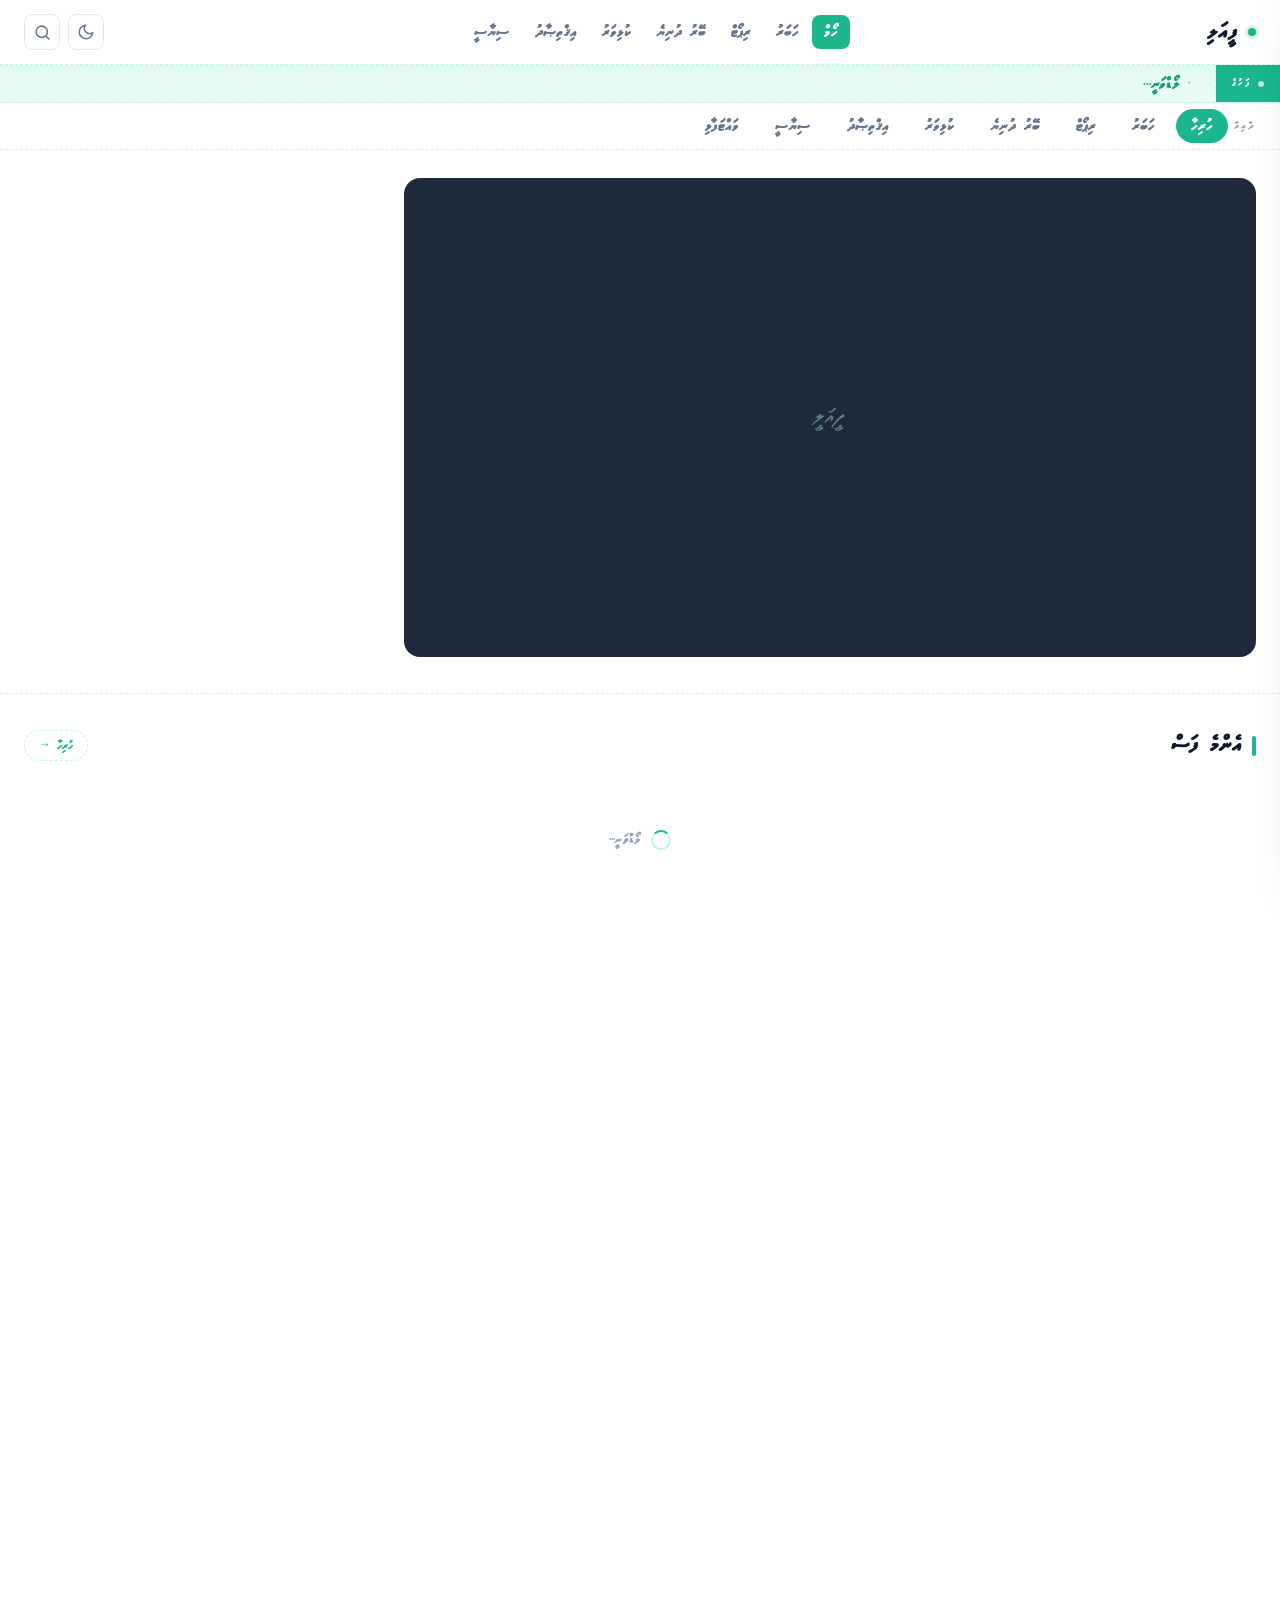
==== commit 7e76bdbe: "Update index.html" ====
--- a/index.html
+++ b/index.html
@@ -1 +1,1586 @@
-<!DOCTYPE html><html lang="dv" dir="rtl"><head><meta charset="utf-8"><link rel="stylesheet" href="symvoder.css"><link rel="icon" type="image/x-icon" href="[data-uri]"><link rel="icon" type="image/png" sizes="16x16" href="[data-uri]"><link rel="icon" type="image/png" sizes="32x32" href="[data-uri]"><link rel="apple-touch-icon" sizes="180x180" href="[data-uri]"><link rel="manifest" href="/site.webmanifest"><meta name="theme-color" content="#1BB68D"><meta name="msapplication-TileColor" content="#1BB68D"><meta name="msapplication-TileImage" content="[data-uri]"><meta name="viewport" content="width=device-width,initial-scale=1,maximum-scale=1"><title id="pageTitle">Feeali</title><meta name="description" content="ދިވެހި ހަބަރު" id="metaDesc"><meta property="og:type" content="website" id="ogType"><meta property="og:site_name" content="ފީއަލި"><meta property="og:title" content="ފީއަލި — ދިވެހި ހަބަރު" id="ogTitle"><meta property="og:description" content="ދިވެހި ހަބަރު" id="ogDesc"><meta property="og:image" content="https://www.feeali.com/og-default.jpg" id="ogImage"><meta property="og:image:width" content="1200"><meta property="og:image:height" content="630"><meta property="og:url" content="https://www.feeali.com" id="ogUrl"><meta name="twitter:card" content="summary_large_image"><meta name="twitter:title" content="ފީއަލި" id="twTitle"><meta name="twitter:description" content="ދިވެހި ހަބަރު" id="twDesc"><meta name="twitter:image" content="https://www.feeali.com/og-default.jpg" id="twImage"></head><body><div id="splash"><video id="splashVid" autoplay muted playsinline loop></video><div class="sp-layer"><img class="sp-logo-img" id="spLogoImg" src="" alt=""><div class="sp-logo-txt" id="spLogoTxt">ފީއަލި</div><div class="sp-sub">ދިވެހި ހަބަރު</div></div><button class="sp-skip" id="spSkip">Skip ›</button><div class="sp-bar"><div class="sp-fill" id="spFill"></div></div></div><script src="app.js"></script><script>(function(){try{var e=localStorage.getItem("feeali_intro");if(e){var t=JSON.parse(e);t&&t.url&&startVideoSplash(t.url,1e3*(t.dur||5))}}catch(e){}})(),document.getElementById("spSkip").addEventListener("click",skipIntro),document.addEventListener("keydown",function(e){"Escape"===e.key&&skipIntro()})</script><div id="site"><div class="sov" id="sov" onclick="closeSide()"></div><div class="smenu" id="smenu"><div class="sm-hd"><div class="logo-wrap"><img id="smLogo" src="" alt=""><div><div class="wm" id="smLogoTxt">ފީއަލި</div><div class="sub">ދިވެހި ހަބަރު</div></div></div><button class="sm-cls" onclick="closeSide()">✕</button></div><div class="sm-srch"><div class="sm-sri"><svg xmlns="http://www.w3.org/2000/svg" width="15" height="15" viewBox="0 0 24 24" fill="none" stroke="currentColor" stroke-width="2.2" stroke-linecap="round" stroke-linejoin="round" style="color:var(--g400);flex-shrink:0"><circle cx="11" cy="11" r="8"/><path d="m21 21-4.35-4.35"/></svg><input type="text" id="smQ" placeholder="ހޯދާ..." oninput="doSearch(this.value)"></div></div><div class="sm-body"><span class="sm-sec-lbl">ދާއިރާ</span><div class="sm-cat-grid" id="smCatGrid"><div class="sm-cat-item on" data-cat="" onclick="setF(null,this),closeSide()"><span class="ci">🏠</span>ހޯމް</div><div class="sm-cat-item" data-cat="news" onclick="setF(&#34;news&#34;,this),closeSide()"><span class="ci">📰</span>ހަބަރު</div><div class="sm-cat-item" data-cat="sports" onclick="setF(&#34;sports&#34;,this),closeSide()"><span class="ci">⚽</span>ކުޅިވަރު</div><div class="sm-cat-item" data-cat="world" onclick="setF(&#34;world&#34;,this),closeSide()"><span class="ci">🌍</span>ބޭރު ދުނިޔެ</div><div class="sm-cat-item" data-cat="politics" onclick="setF(&#34;politics&#34;,this),closeSide()"><span class="ci">🏛️</span>ސިޔާސީ</div><div class="sm-cat-item" data-cat="economy" onclick="setF(&#34;economy&#34;,this),closeSide()"><span class="ci">💰</span>އިޤްތިޞާދު</div></div><span class="sm-sec-lbl" id="smCustomLbl" style="display:none">ދެން ހިމެނޭ</span><div id="smCustomCats"></div></div><div class="sm-foot"><div class="sm-foot-lbl">ސޯޝަލް މީޑިއާ</div><div class="sm-socs" id="smSocs"></div></div></div><header><div class="hi"><div class="hlogo" onclick="goHome()"><div class="dot" id="hDot"></div><img id="hLogoImg" src="" alt=""><div class="wm" id="hLogoTxt">ފީއަލި</div></div><nav class="dk" id="dkNav"><a class="on" onclick="goHome()">ހޯމް</a> <a onclick="setF(&#34;news&#34;,this)">ހަބަރު</a> <a onclick="setF(&#34;report&#34;,this)">ރިޕޯޓް</a> <a onclick="setF(&#34;world&#34;,this)">ބޭރު ދުނިޔެ</a> <a onclick="setF(&#34;sports&#34;,this)">ކުޅިވަރު</a> <a onclick="setF(&#34;economy&#34;,this)">އިޤްތިޞާދު</a> <a onclick="setF(&#34;politics&#34;,this)">ސިޔާސީ</a> <span id="dkExtra"></span></nav><div class="hr"><button class="dm-btn" id="dmBtn" onclick="toggleDark()"><svg xmlns="http://www.w3.org/2000/svg" width="18" height="18" viewBox="0 0 24 24" fill="none" stroke="currentColor" stroke-width="2" stroke-linecap="round" stroke-linejoin="round"><path d="M21 12.79A9 9 0 1 1 11.21 3 7 7 0 0 0 21 12.79z"/></svg></button> <button class="ibtn" onclick="toggleSearch()"><svg xmlns="http://www.w3.org/2000/svg" width="17" height="17" viewBox="0 0 24 24" fill="none" stroke="currentColor" stroke-width="2.2" stroke-linecap="round" stroke-linejoin="round"><circle cx="11" cy="11" r="8"/><path d="m21 21-4.35-4.35"/></svg></button> <button class="hbg" id="hbg" onclick="openSide()"><span></span><span></span><span></span></button></div></div></header><div id="sbar"><div class="si"><svg xmlns="http://www.w3.org/2000/svg" width="16" height="16" viewBox="0 0 24 24" fill="none" stroke="currentColor" stroke-width="2.2" stroke-linecap="round" stroke-linejoin="round" style="color:var(--g400);flex-shrink:0"><circle cx="11" cy="11" r="8"/><path d="m21 21-4.35-4.35"/></svg><input type="text" id="sq" placeholder="ހޯދާ..." oninput="doSearch(this.value)"><button onclick="closeSearch()">✕</button></div></div><div class="ticker"><div class="tk-lbl"><div class="pulse"></div>ފަހުގެ</div><div class="tk-scroll"><div class="tk-track" id="tkTrack"><span class="tk-item">ލޯޑްވަނީ...</span></div></div></div><div class="topics"><div class="topics-in" id="topicsIn"><span class="tlbl">ދާއިރާ</span> <span class="ttag on" onclick="setTF(null,this)">ހުރިހާ</span> <span class="ttag" onclick="setTF(&#34;news&#34;,this)">ހަބަރު</span> <span class="ttag" onclick="setTF(&#34;report&#34;,this)">ރިޕޯޓް</span> <span class="ttag" onclick="setTF(&#34;world&#34;,this)">ބޭރު ދުނިޔެ</span> <span class="ttag" onclick="setTF(&#34;sports&#34;,this)">ކުޅިވަރު</span> <span class="ttag" onclick="setTF(&#34;economy&#34;,this)">އިޤްތިޞާދު</span> <span class="ttag" onclick="setTF(&#34;politics&#34;,this)">ސިޔާސީ</span> <span class="ttag" onclick="setTF(&#34;lifestyle&#34;,this)">ވައްޓަފާޅި</span></div></div><div id="homePage"><!-- AD SLOT: top --><div id="adSlot-top" class="ad-slot-wrap" style="display:none"></div><div class="wrap"><!-- AD SLOT: after-hero --><div id="adSlot-after-hero" class="ad-slot-wrap" style="display:none"></div><div class="hero-layout" style="padding-left:0;padding-right:0"><div id="hmain"><div class="hmain"><div class="hempty"><img src="[data-uri]" alt="ފÑÑÑÑÑÑ" style="width:36px;height:36px;object-fit:contain;opacity:.6"></div></div></div><div class="hside" id="hside"></div></div></div><div class="sdiv" style="margin-top:36px"></div><div class="wrap"><section class="sp"><div class="sh"><div class="st" id="latTitle">އެންމެ ފަސް</div><span class="smore" onclick="setTF(null,null)">ހުރިހާ →</span></div><div class="ngrid" id="latGrid"><div class="gl"><div class="spin"></div>ލޯޑްވަނީ...</div></div></section><!-- AD SLOT: after-news --><div id="adSlot-after-news" class="ad-slot-wrap" style="display:none"></div></div><div class="dband"><div class="wrap"><div class="sh"><div class="st">ރިޕޯޓް</div><span class="smore" onclick="setTF(&#34;report&#34;,null)">ހުރިހާ →</span></div><div class="fgrid" id="repGrid"><div class="gl" style="color:rgba(255,255,255,.3)"><div class="spin"></div></div></div></div></div><div class="sdiv"></div><div class="wrap"><section class="sp"><div class="sh"><div class="st">ވީޑިއޯ</div><span class="smore">ހުރިހާ →</span></div><div class="vgrid" id="vidGrid"><div class="gl"><div class="spin"></div></div></div></section></div><div class="sdiv"></div><!-- AD SLOT: after-featured --><div id="adSlot-after-featured" class="ad-slot-wrap" style="display:none"></div><div class="gal-section"><div class="wrap"><div class="sh" style="margin-bottom:18px"><div class="st" style="color:#fff">📷 ލެންސް — ގެލަރީ</div></div><div class="gal-grid" id="galGrid"><div class="gl" style="grid-column:1/-1;color:rgba(255,255,255,.4)"><div class="spin" style="border-top-color:#fff"></div></div></div></div></div><!-- AD SLOT: after-gallery --><div id="adSlot-after-gallery" class="ad-slot-wrap" style="display:none"></div><div class="ssec"><div class="wrap"><div class="sh"><div class="st">ސޯޝަލް މީޑިއާ</div></div><div class="sgrid" id="socGrid"><div class="gl"><div class="spin"></div></div></div></div></div><div class="sdiv"></div><div class="wrap"><section class="sp"><div class="sh"><div class="st">ބޭރު ދުނިޔެ</div><span class="smore" onclick="setTF(&#34;world&#34;,null)">ހުރިހާ →</span></div><div class="ngrid" id="wldGrid"><div class="gl"><div class="spin"></div></div></div></section></div><div class="sdiv"></div><div class="wrap"><section class="sp"><div class="sh"><div class="st">ކުޅިވަރު</div><span class="smore" onclick="setTF(&#34;sports&#34;,null)">ހުރިހާ →</span></div><div class="ngrid" id="sptGrid"><div class="gl"><div class="spin"></div></div></div></section></div></div><!-- AD SLOT: after-social --><div id="adSlot-after-social" class="ad-slot-wrap" style="display:none"></div><div id="catPage"><div class="cat-page-wrap"><div class="cat-page-hd"><div class="wrap"><div class="cat-page-back" onclick="goHome()">← ހޯމް</div><div class="cat-page-icon" id="catPageIcon">📂</div><div class="cat-page-title" id="catPageTitle">ދާއިރާ</div></div></div><div class="wrap"><div class="cat-tabs-bar" id="catTabsBar"></div><div id="catTabContent"></div></div></div></div><footer><div class="wrap"><div class="ft-logo-band"><div><div class="logo-wrap"><img id="ftLogoImg" src="" alt=""><div class="wm" id="ftLogoTxt">ފީއަލި</div></div><div class="ft-tagline">ދިވެހި ހަބަރު</div></div><div class="ft-soc-row" id="ftSoc"></div></div><div class="ft-bottom"><div class="ft-links"><a>Code of Conduct</a><a>Editorial Policy</a><a>Contact Us</a><a>Privacy Policy</a></div><p class="ft-copy">&copy; 2026 ފީއަލި. All rights reserved.</p></div></div></footer></div><!-- FULL ARTICLE PAGE --><div id="artPage"><!-- STICKY HEADER (bar + nav wrapped together so both stick) --><div id="artPgHeader"><div class="art-pg-bar"><!-- LEFT: back arrow --><div class="art-pg-bar-l" id="artPgSocs"><button class="art-pg-icon-btn" onclick="closeArtPage()" title="Back"><svg viewBox="0 0 24 24"><polyline points="15 18 9 12 15 6"/></svg></button></div><!-- CENTER: logo --><div class="art-pg-bar-c"><div class="art-pg-logo-wrap" onclick="closeArtPage()"><img id="artPgLogoImg" src="" alt=""> <span id="artPgLogoTxt">ف෉හඬඬ</span></div></div><!-- RIGHT: menu only --><div class="art-pg-bar-r"><button class="art-pg-icon-btn" id="artPgDmBtn" onclick="toggleDark()" title="Dark mode" style="display:none"><svg viewBox="0 0 24 24"><path d="M21 12.79A9 9 0 1 1 11.21 3 7 7 0 0 0 21 12.79z"/></svg></button> <button class="art-pg-icon-btn" onclick="artPgOpenSide()" title="Menu"><svg viewBox="0 0 24 24"><line x1="3" y1="12" x2="21" y2="12"/><line x1="3" y1="6" x2="21" y2="6"/><line x1="3" y1="18" x2="21" y2="18"/></svg></button></div></div><!-- NAV ROW --><div class="art-pg-nav" id="artPgNav"><a onclick="closeArtPage()">ހޯމް</a> <a onclick="closeArtPage(),setF(&#34;news&#34;,null)">ހަބަރު</a> <a onclick="closeArtPage(),setF(&#34;report&#34;,null)">ރިޕޯޓް</a> <a onclick="closeArtPage(),setF(&#34;world&#34;,null)">ބޭރު ދުނިޔެ</a> <a onclick="closeArtPage(),setF(&#34;sports&#34;,null)">ކުޅިވަރު</a> <a onclick="closeArtPage(),setF(&#34;economy&#34;,null)">އިޤްތިޞާދު</a> <a onclick="closeArtPage(),setF(&#34;politics&#34;,null)">ސިޔާސީ</a> <span id="artPgNavExtra"></span></div></div><!-- AD BANNER (hidden by default) --><div class="art-pg-ad-wrap" id="artPgAdWrap" style="display:none"><div class="art-pg-ad-lbl">Advertisement</div><div class="art-pg-ad-slot" id="artPgAdSlot"></div></div><!-- ARTICLE CONTENT --><div class="art-pg-content-wrap"><h1 class="art-pg-title" id="artPgTitle"></h1><div class="art-pg-meta-row" id="artPgMeta"></div><div class="art-pg-hero-wrap" id="artPgHeroWrap" style="display:none"></div><div class="art-pg-sum" id="artPgSum" style="display:none"></div><div class="art-pg-body-txt" id="artPgBodyTxt"></div><div class="art-pg-share-row" id="artPgShareRow"></div><div class="art-pg-cmts-wrap"><div class="comments-hdr" style="margin-bottom:14px"><div class="comments-title">💬 ކޮމެންޓް</div><span class="comments-count" id="artPgCmtCount">0 ކޮމެންޓް</span></div><div class="cmt-form"><input class="cmt-name" id="artPgCmtName" type="text" placeholder="ތިބާގެ ނަން..." maxlength="40"> <textarea class="cmt-text" id="artPgCmtText" placeholder="ކޮމެންޓް ލިޔޭ..." rows="2" maxlength="400"></textarea> <button class="cmt-submit" onclick="submitArtPgComment()">💬 ފޮނުވާ</button></div><div id="artPgCmtList"><div class="cmt-empty">ކޮމެންޓެއް ނެތް</div></div></div></div></div><div id="vidLb" style="display:none;position:fixed;inset:0;z-index:700;background:#000;flex-direction:column"><div style="display:flex;align-items:center;gap:12px;padding:12px 18px;background:rgba(27,182,141,.08);border-bottom:1px solid rgba(27,182,141,.12);flex-shrink:0"><button onclick="closeVidLb()" style="background:rgba(255,255,255,.1);border:1px solid rgba(255,255,255,.15);border-radius:8px;color:#fff;padding:6px 14px;font-size:13px;cursor:pointer;font-family:var(--fn)">✕ Close</button><div style="flex:1;min-width:0"><div id="vidLbTitle" style="font-family:var(--dv);font-size:16px;color:#fff;font-weight:700;direction:rtl;overflow:hidden;text-overflow:ellipsis;white-space:nowrap"></div><div id="vidLbMeta" style="font-size:11px;color:rgba(148,244,219,.5);font-family:var(--fn);margin-top:2px"></div></div><button onclick="vidGo(-1)" style="background:rgba(255,255,255,.1);border:1px solid rgba(255,255,255,.15);border-radius:8px;color:#fff;padding:6px 12px;font-size:16px;cursor:pointer">‹</button> <button onclick="vidGo(1)" style="background:rgba(255,255,255,.1);border:1px solid rgba(255,255,255,.15);border-radius:8px;color:#fff;padding:6px 12px;font-size:16px;cursor:pointer">›</button></div><div style="flex:1;display:flex;align-items:center;justify-content:center;background:#000;min-height:0"><video id="vidPlayer" controls playsinline style="max-width:100%;max-height:100%;display:block;width:100%;height:100%;object-fit:contain"></video></div><div id="vidLbDesc" style="padding:10px 18px;font-family:var(--dv);font-size:14px;color:rgba(255,255,255,.6);direction:rtl;background:rgba(0,0,0,.4);flex-shrink:0;max-height:60px;overflow:hidden"></div><div id="vidStrip" style="display:flex;gap:8px;padding:10px 16px;overflow-x:auto;background:rgba(10,15,13,.9);border-top:1px solid rgba(27,182,141,.12);flex-shrink:0;scrollbar-width:thin"></div></div><div id="amod" onclick="event.target===this&&closeAMod()"><div class="amod-box"><button class="amod-close" onclick="closeAMod()">✕</button> <img id="amImg" class="amod-img" alt=""><video id="amVid" class="amod-vid" controls playsinline></video><div class="amod-body"><span class="amod-cat" id="amCat"></span><h1 class="amod-ttl" id="amTtl"></h1><div class="amod-meta" id="amMeta"></div><div class="amod-div"></div><p class="amod-sum" id="amSum"></p><div class="amod-cnt" id="amCnt"></div><div id="amSource" style="display:none;align-items:center;gap:8px;margin-top:14px;padding:10px 13px;background:var(--pril);border:1px solid var(--bdr2);border-radius:8px;flex-wrap:wrap"><svg width="14" height="14" viewBox="0 0 24 24" fill="none" stroke="var(--pri)" stroke-width="2.2" stroke-linecap="round" stroke-linejoin="round"><path d="M10 13a5 5 0 0 0 7.54.54l3-3a5 5 0 0 0-7.07-7.07l-1.72 1.71"/><path d="M14 11a5 5 0 0 0-7.54-.54l-3 3a5 5 0 0 0 7.07 7.07l1.71-1.71"/></svg> <span style="font-size:11px;font-weight:700;color:var(--pri);font-family:var(--fn);flex-shrink:0">މަސްދަރު:</span> <a id="amSourceLink" href="" target="_blank" rel="noopener" style="font-size:12px;color:var(--pri);font-family:var(--fn);overflow:hidden;text-overflow:ellipsis;white-space:nowrap;direction:ltr;flex:1;text-decoration:underline"></a></div><div id="amShare"></div><div class="comments-section"><div class="comments-hdr"><div class="comments-title">💬 ކޮމެންޓް</div><span class="comments-count" id="cmtCount">0 ކޮމެންޓް</span></div><div class="cmt-form"><input class="cmt-name" id="cmtName" type="text" placeholder="ތިބާގެ ނަން..." maxlength="40"> <textarea class="cmt-text" id="cmtText" placeholder="ކޮމެންޓް ލިޔޭ..." rows="2" maxlength="400"></textarea> <button class="cmt-submit" onclick="submitComment()">💬 ފޮނުވާ</button></div><div id="cmtList"><div class="cmt-empty">ކޮމެންޓެއް ނެތް</div></div></div></div></div></div><div id="lb"><div class="lb-bar"><div style="display:flex;align-items:center;gap:10px"><div class="lb-bar-title" id="lbBarTitle">ލެންސް — ގެލަރީ</div><div class="lb-bar-count" id="lbCount">0 ފޮޓޯ</div></div><div class="lb-bar-r"><button class="lb-btn" onclick="closeLb()">✕ Close</button></div></div><div id="lbGrid"></div><div id="lbSingle"><div class="lb-single-bar"><button class="lb-btn" onclick="closeSingle()">‹ Back</button><div class="lb-single-info"><div class="lb-single-cap" id="lbSingleCap"></div><div class="lb-single-meta" id="lbSingleMeta"></div></div></div><div class="lb-single-main"><img id="lbImg" src="" alt="" draggable="false" oncontextmenu="return!1"> <button class="lb-nav" id="lbPrev" onclick="lbGo(-1)">›</button> <button class="lb-nav" id="lbNext" onclick="lbGo(1)">‹</button></div></div></div><script type="module" src="main.js"></script><script type="module" src="app.js"></script></body></html>
+<!DOCTYPE html>
+<html lang="dv" dir="rtl">
+<head>
+<meta charset="utf-8">
+<link rel="icon" type="image/x-icon" href="[data-uri]">
+<link rel="icon" type="image/png" sizes="16x16" href="[data-uri]">
+<link rel="icon" type="image/png" sizes="32x32" href="[data-uri]">
+<link rel="apple-touch-icon" sizes="180x180" href="[data-uri]">
+<link rel="manifest" href="/site.webmanifest">
+<link rel="sitemap" type="application/xml" href="/sitemap.xml">
+<meta name="theme-color" content="#1BB68D">
+<meta name="msapplication-TileColor" content="#1BB68D">
+<meta name="msapplication-TileImage" content="[data-uri]">
+<meta name="viewport" content="width=device-width,initial-scale=1,maximum-scale=1">
+<title id="pageTitle">Feeali.com</title>
+<meta name="description" content="ދިވެހި ހަބަރު" id="metaDesc">
+<meta property="og:type" content="website" id="ogType">
+<meta property="og:site_name" content="ފީއަލި">
+<meta property="og:title" content="ފީއަލި — ދިވެހި ހަބަރު" id="ogTitle">
+<meta property="og:description" content="ދިވެހި ހަބަރު" id="ogDesc">
+<meta property="og:image" content="https://www.feeali.com/og-default.jpg" id="ogImage">
+<meta property="og:image:width" content="1200">
+<meta property="og:image:height" content="630">
+<meta property="og:url" content="https://www.feeali.com" id="ogUrl">
+<meta name="twitter:card" content="summary_large_image">
+<meta name="twitter:title" content="ފީއަލި" id="twTitle">
+<meta name="twitter:description" content="ދިވެހި ހަބަރު" id="twDesc">
+<meta name="twitter:image" content="https://www.feeali.com/og-default.jpg" id="twImage">
+<style>
+/* No Google Fonts — only admin-uploaded fonts from Firebase */
+*{box-sizing:border-box;margin:0;padding:0;-webkit-tap-highlight-color:transparent;scroll-behavior:smooth}
+:root{
+  --pri:#1BB68D;--pril:#E8FBF5;--prid:#159975;--pri2:#94F4DB;--pri3:#C1F6E8;
+  --red:#EF4444;--amb:#F59E0B;
+  --g0:#FFFFFF;--g50:#F8FFFE;--g100:#F0FDF9;--g200:#E6FAF4;--g300:#CBD5E1;
+  --g400:#94A3B8;--g500:#64748B;--g600:#475569;--g700:#334155;--g800:#1E293B;--g900:#0F172A;
+  --bdr:#E2E8F0;--bdr2:#C1F6E8;
+  --sh1:0 1px 3px rgba(0,0,0,.05);--sh2:0 4px 16px rgba(27,182,141,.08);--sh3:0 16px 48px rgba(27,182,141,.12);
+  --r:12px;--rs:8px;--rl:16px;--rxl:20px;
+  --dv:'MvMAG',serif;
+  --fn:'MvMAG',sans-serif;
+  --nm:'MvMAG',serif;
+  --fs-body:19px;
+  --fs-title:24px;
+  --fs-summary:20px;
+  --fs-card:16px;
+  --fs-hero:20px;
+  --fs-nav:15px;
+  --fs-date:11px;
+  --fs-mob-card:14px;
+  --fs-mob-date:10px;
+  --fs-mob-body:16px;
+  --fs-mob-title:20px;
+  --fs-mob-hero:16px;
+  --fs-mob-nav:13px;
+  --dm-bg:#0A0F0D;--dm-bg2:#0F1A16;--dm-bg3:#142119;--dm-bg4:#1A2E23;
+  --dm-bdr:#1E3D2E;--dm-txt:#E2F0EC;--dm-sub:#7AAD9A;
+}
+body.dark{background:var(--dm-bg);color:var(--dm-txt);--g0:var(--dm-bg2);--g50:var(--dm-bg3);--g100:var(--dm-bg4);--g200:var(--dm-bdr);--g300:#1E3D2E;--g400:#4A7A65;--g500:#7AAD9A;--g600:#A0C8B8;--g700:#C0DECE;--g800:#D8EEE5;--g900:var(--dm-txt);--bdr:var(--dm-bdr);--bdr2:#1E3D2E;--pril:#0F1A16;--sh1:0 1px 3px rgba(0,0,0,.4);--sh2:0 4px 20px rgba(0,0,0,.5);--sh3:0 20px 60px rgba(0,0,0,.7)}
+body.dark header{background:rgba(10,15,13,.96);border-bottom-color:var(--dm-bdr)}
+body.dark .topics{background:var(--dm-bg2);border-bottom-color:var(--dm-bdr)}
+body.dark .ttag{border-color:var(--dm-bdr);color:var(--dm-sub)}
+body.dark #sbar{background:var(--dm-bg2);border-bottom-color:var(--dm-bdr)}
+body.dark .si{background:var(--dm-bg3);border-color:var(--dm-bdr)}
+body.dark .si input{color:var(--dm-txt)}
+body.dark .nc{background:var(--dm-bg2);border-color:var(--dm-bdr)}
+body.dark .nc-ttl{color:var(--dm-txt)}
+body.dark .sc{background:var(--dm-bg2);border-color:var(--dm-bdr)}
+body.dark .sc-ttl{color:var(--dm-txt)}
+body.dark .vc-bd{background:var(--dm-bg2)}
+body.dark .vc-ttl{color:var(--dm-txt)}
+body.dark .scard{background:var(--dm-bg2);border-color:var(--dm-bdr)}
+body.dark .sname{color:var(--dm-txt)}
+body.dark .ssec{background:var(--dm-bg2);border-color:var(--dm-bdr)}
+body.dark .amod-box{background:var(--dm-bg2)}
+body.dark .amod-ttl{color:var(--dm-txt)}
+body.dark .amod-sum{color:var(--dm-sub)}
+body.dark .amod-div{background:var(--dm-bdr)}
+body.dark .smenu{background:var(--dm-bg2)}
+body.dark .sm-srch{border-bottom-color:var(--dm-bdr);background:var(--dm-bg2)}
+body.dark .sm-sri{background:var(--dm-bg3);border-color:var(--dm-bdr)}
+body.dark .sm-sri input{color:var(--dm-txt)}
+body.dark .sm-cat-item{background:var(--dm-bg3);border-color:var(--dm-bdr);color:var(--dm-sub)}
+body.dark .sm-foot{border-top-color:var(--dm-bdr);background:var(--dm-bg2)}
+body.dark .sdiv{background:var(--dm-bdr)}
+body.dark .gal-section{background:linear-gradient(180deg,#060A08 0%,#0A1410 100%)}
+body.dark .share-link-row{background:var(--dm-bg3);border-color:var(--dm-bdr)}
+body.dark .share-link-url{color:var(--dm-sub)}
+body.dark .share-copy-badge{background:var(--dm-bg4)}
+body.dark .cmt-form{background:var(--dm-bg3);border-color:var(--dm-bdr)}
+body.dark .cmt-name,body.dark .cmt-text{background:var(--dm-bg2);border-color:var(--dm-bdr);color:var(--dm-txt)}
+body.dark .subcat-panel{background:var(--dm-bg3);border-color:var(--dm-bdr)}
+body.dark .subcat-item{color:var(--dm-sub);border-color:var(--dm-bdr)}
+body.dark .subcat-item:hover{background:rgba(27,182,141,.15);color:var(--pri2)}
+body.dark .cat-page-wrap{background:var(--dm-bg)}
+body.dark .cat-tabs-bar{background:var(--dm-bg2);border-color:var(--dm-bdr)}
+body.dark .cat-tab-btn{color:var(--dm-sub)}
+body.dark .cat-tab-btn.on{background:var(--pri);color:#fff}
+body.dark .alb-card{background:var(--dm-bg2);border-color:var(--dm-bdr)}
+body.dark .alb-card-name{color:var(--dm-txt)}
+body.dark .alb-card-desc{color:var(--dm-sub)}
+body.dark .iulaan-card{background:var(--dm-bg2);border-color:var(--dm-bdr)}
+body.dark .iulaan-card-title{color:var(--dm-txt)}
+body.dark .others-card{background:var(--dm-bg2);border-color:var(--dm-bdr)}
+body.dark .others-card-title{color:var(--dm-txt)}
+/* advertisement banner dark */
+body.dark .ad-banner-wrap{background:var(--dm-bg2);border-color:var(--dm-bdr)}
+body.dark .ad-banner-lbl{color:var(--dm-sub)}
+body.dark .ad-banner-txt-en{color:var(--dm-txt)}
+body.dark .ad-banner-txt-dv{color:var(--dm-txt)}
+html,body{height:100%;overflow-x:hidden;-webkit-overflow-scrolling:touch}
+body{background:var(--g0);color:var(--g900);font-family:var(--fn);direction:rtl}
+img,video{display:block;max-width:100%;height:auto}
+a{text-decoration:none;color:inherit}
+button{font-family:var(--fn);cursor:pointer}
+#splash{position:fixed;inset:0;z-index:9999;background:#0A1410;display:none;align-items:center;justify-content:center}
+#splash.on{display:flex}
+#splashVid{width:100%;height:100%;object-fit:cover;position:absolute;inset:0;opacity:0;transition:opacity .3s ease}
+#splashVid.show{opacity:1}
+.sp-layer{position:absolute;inset:0;background:linear-gradient(to top,rgba(10,20,16,.95) 0%,rgba(10,20,16,.1) 55%,transparent 100%);display:flex;flex-direction:column;align-items:center;justify-content:center;gap:14px;pointer-events:none}
+.sp-logo-img{max-height:72px;max-width:240px;object-fit:contain;animation:spIn .8s ease .2s both;filter:brightness(0) invert(1);display:none}
+.sp-logo-img.visible{display:block}
+.sp-logo-txt{font-family:var(--nm);font-size:clamp(52px,9vw,88px);color:#fff;letter-spacing:-1px;animation:spIn .8s ease .2s both;text-shadow:0 0 60px rgba(27,182,141,.5)}
+.sp-sub{font-size:clamp(11px,1.5vw,14px);color:rgba(255,255,255,.45);letter-spacing:5px;text-transform:uppercase;font-family:var(--fn);animation:spIn .8s ease .5s both}
+.sp-skip{position:absolute;bottom:28px;right:24px;background:rgba(27,182,141,.15);backdrop-filter:blur(12px);border:1px solid rgba(27,182,141,.35);border-radius:30px;padding:9px 22px;color:#fff;font-size:12px;font-weight:600;animation:spIn .8s ease .9s both;transition:.2s;pointer-events:all;font-family:var(--fn)}
+.sp-skip:hover{background:rgba(27,182,141,.3);border-color:var(--pri)}
+.sp-bar{position:absolute;bottom:0;left:0;right:0;height:2px;background:rgba(255,255,255,.06)}
+.sp-fill{height:100%;background:linear-gradient(90deg,var(--pri),var(--pri2));width:0%;transition:width linear;border-radius:2px}
+@keyframes spIn{from{opacity:0;transform:translateY(18px)}to{opacity:1;transform:translateY(0)}}
+header{background:rgba(255,255,255,.92);backdrop-filter:blur(16px);-webkit-backdrop-filter:blur(16px);border-bottom:1px dashed var(--bdr2);position:sticky;top:0;z-index:200;box-shadow:0 1px 0 rgba(27,182,141,.06),0 4px 12px rgba(27,182,141,.04)}
+.hi{max-width:1320px;margin:0 auto;padding:0 24px;height:64px;display:flex;align-items:center;gap:14px}
+.hlogo{display:flex;align-items:center;gap:10px;flex-shrink:0;cursor:pointer}
+.hlogo img{max-height:36px;max-width:160px;object-fit:contain;display:none;flex-shrink:0}
+.hlogo img.visible{display:block}
+.hlogo .wm{font-family:var(--nm);font-size:22px;color:var(--g900);line-height:1;white-space:nowrap;font-weight:700}
+.hlogo .dot{width:8px;height:8px;border-radius:50%;background:var(--pri);flex-shrink:0;box-shadow:0 0 0 3px rgba(27,182,141,.18)}
+nav.dk{flex:1;display:flex;align-items:center;justify-content:center;gap:1px;overflow:hidden}
+nav.dk a{font-family:var(--dv);font-size:var(--fs-nav);color:var(--g500);padding:6px 12px;border-radius:8px;transition:.18s;white-space:nowrap;cursor:pointer;line-height:1.5;font-weight:500}
+nav.dk a:hover{color:var(--pri);background:var(--pril)}
+nav.dk a.on{background:var(--pri);color:#fff;font-weight:600}
+.hr{display:flex;align-items:center;gap:8px;flex-shrink:0}
+.ibtn,.dm-btn{width:36px;height:36px;border-radius:8px;border:1.5px solid var(--bdr);background:transparent;color:var(--g500);font-size:15px;display:flex;align-items:center;justify-content:center;transition:.18s;flex-shrink:0;cursor:pointer}
+.ibtn:hover,.dm-btn:hover{border-color:var(--pri);background:var(--pril);color:var(--pri)}
+body.dark .ibtn,body.dark .dm-btn{border-color:var(--dm-bdr);color:var(--dm-sub)}
+.hbg{display:none;width:36px;height:36px;border-radius:8px;border:1.5px solid var(--bdr);background:transparent;color:var(--g500);flex-direction:column;align-items:center;justify-content:center;gap:5px;padding:10px;cursor:pointer}
+.hbg span{display:block;width:16px;height:1.8px;background:currentColor;border-radius:2px;transition:.25s}
+.hbg.op span:first-child{transform:translateY(6.8px) rotate(45deg)}
+.hbg.op span:nth-child(2){opacity:0;transform:scaleX(0)}
+.hbg.op span:last-child{transform:translateY(-6.8px) rotate(-45deg)}
+.sov{display:none;position:fixed;inset:0;background:rgba(0,0,0,.5);z-index:300;backdrop-filter:blur(4px)}
+.sov.op{display:block}
+.smenu{position:fixed;top:0;right:-340px;width:320px;height:100dvh;background:var(--g0);z-index:301;transition:right .3s cubic-bezier(.4,0,.2,1);display:flex;flex-direction:column;overflow:hidden;box-shadow:-6px 0 40px rgba(0,0,0,.1)}
+.smenu.op{right:0}
+.sm-hd{background:linear-gradient(135deg,#0D2318 0%,#1BB68D 100%);padding:22px 20px 18px;flex-shrink:0;position:relative}
+.sm-hd .logo-wrap{display:flex;align-items:center;gap:10px;margin-bottom:4px}
+.sm-hd img{max-height:32px;max-width:120px;object-fit:contain;display:none;flex-shrink:0;filter:brightness(0) invert(1)}
+.sm-hd img.vis{display:block}
+.sm-hd .wm{font-family:var(--nm);font-size:22px;color:#fff;line-height:1;font-weight:700}
+.sm-hd .sub{font-size:10px;color:rgba(255,255,255,.5);letter-spacing:3px;text-transform:uppercase;font-family:var(--fn)}
+.sm-cls{position:absolute;top:16px;left:16px;width:30px;height:30px;border-radius:50%;background:rgba(255,255,255,.15);border:none;color:rgba(255,255,255,.8);font-size:14px;display:flex;align-items:center;justify-content:center;cursor:pointer;transition:.18s}
+.sm-cls:hover{background:rgba(255,255,255,.25)}
+.sm-srch{padding:12px 14px;border-bottom:1px dashed var(--bdr2);flex-shrink:0;background:var(--pril)}
+.sm-sri{display:flex;align-items:center;gap:8px;background:var(--g0);border:1.5px solid var(--bdr2);border-radius:10px;padding:9px 13px}
+.sm-sri input{background:transparent;border:none;outline:none;font-size:14px;font-family:var(--dv);direction:rtl;color:var(--g900);flex:1;line-height:1.5}
+.sm-sri input::placeholder{font-family:var(--fn);font-size:12px;color:var(--g400);direction:ltr}
+.sm-body{flex:1;overflow-y:auto;padding:14px}
+.sm-body::-webkit-scrollbar{width:3px}
+.sm-body::-webkit-scrollbar-thumb{background:var(--bdr2);border-radius:2px}
+.sm-sec-lbl{font-size:10px;font-weight:700;color:var(--g400);text-transform:uppercase;letter-spacing:2px;padding:4px 4px 8px;display:block;font-family:var(--fn)}
+.sm-cat-grid{display:grid;grid-template-columns:1fr 1fr;gap:7px;margin-bottom:14px}
+.sm-cat-item{display:flex;align-items:center;gap:8px;padding:10px 11px;border-radius:10px;font-family:var(--dv);font-size:16px;color:var(--g700);cursor:pointer;transition:.15s;border:1.5px solid var(--bdr);background:var(--g50);line-height:1.4;white-space:nowrap;overflow:hidden}
+.sm-cat-item .ci{font-size:15px;flex-shrink:0}
+.sm-cat-item:hover{background:var(--pril);color:var(--pri);border-color:var(--pri)}
+.sm-cat-item.on{background:var(--pri);color:#fff;border-color:var(--pri)}
+.sm-custom-cat{display:flex;flex-direction:column;margin-bottom:6px}
+.sm-custom-cat-hd{display:flex;align-items:center;gap:8px;padding:10px 11px;border-radius:10px;font-family:var(--dv);font-size:14px;color:var(--g700);cursor:pointer;transition:.15s;border:1.5px solid var(--bdr);background:var(--g50)}
+.sm-custom-cat-hd:hover{background:var(--pril);color:var(--pri);border-color:var(--pri)}
+.sm-custom-cat-hd.on{background:var(--pri);color:#fff;border-color:var(--pri)}
+.sm-custom-cat-hd .ci{font-size:15px;flex-shrink:0}
+.sm-custom-cat-hd .cc-name{flex:1;font-family:var(--dv)}
+.sm-custom-cat-hd .cc-arrow{font-size:11px;transition:transform .2s;flex-shrink:0}
+.sm-custom-cat-hd.expanded .cc-arrow{transform:rotate(180deg)}
+.subcat-panel{display:none;flex-direction:column;gap:4px;padding:6px 8px 8px 20px;margin-top:2px;background:var(--pril);border-radius:0 0 10px 10px;border:1px dashed var(--bdr2);border-top:none}
+.subcat-panel.open{display:flex}
+.subcat-item{display:flex;align-items:center;gap:8px;padding:8px 11px;border-radius:8px;font-family:var(--dv);font-size:15px;color:var(--prid);cursor:pointer;transition:.15s;border:1px solid transparent}
+.subcat-item:hover{background:rgba(27,182,141,.12);color:var(--pri);border-color:var(--bdr2)}
+.subcat-item.on{background:var(--pri);color:#fff}
+.subcat-item .si2{font-size:13px;flex-shrink:0;width:18px;text-align:center}
+.sm-foot{padding:14px 16px 18px;border-top:1px dashed var(--bdr2);flex-shrink:0;background:var(--pril)}
+.sm-foot-lbl{font-size:10px;font-weight:700;color:var(--g400);text-transform:uppercase;letter-spacing:1.5px;margin-bottom:10px;font-family:var(--fn)}
+.sm-socs{display:flex;gap:7px;flex-wrap:wrap}
+.sm-soc{width:38px;height:38px;border-radius:50%;background:var(--pri);color:#fff;display:flex;align-items:center;justify-content:center;text-decoration:none;transition:.18s;flex-shrink:0}
+.sm-soc:hover{background:var(--prid);transform:translateY(-2px)}
+.sm-soc svg,.ft-soc-row a svg{width:18px;height:18px;display:block;flex-shrink:0}
+.sm-soc svg{fill:#fff}
+.ft-soc-row a svg{fill:#065F46}
+.ft-soc-row a:hover svg{fill:#fff}
+.ticker{background:var(--pril);border-bottom:1px dashed var(--bdr2);overflow:hidden;height:38px;display:flex;align-items:center}
+.tk-lbl{background:var(--pri);height:100%;padding:0 16px;display:flex;align-items:center;gap:6px;font-size:10px;font-weight:700;color:#fff;text-transform:uppercase;letter-spacing:2px;flex-shrink:0;font-family:var(--fn)}
+.tk-lbl .pulse{width:6px;height:6px;border-radius:50%;background:rgba(255,255,255,.7);animation:pulse 1.4s infinite}
+@keyframes pulse{0%,100%{opacity:1}50%{opacity:.3}}
+.tk-scroll{flex:1;overflow:hidden}
+.tk-track{display:inline-flex;animation:tkmove 36s linear infinite}
+.tk-track:hover{animation-play-state:paused}
+.tk-item{padding:0 24px;font-size:var(--fs-nav);color:var(--prid);height:38px;display:inline-flex;align-items:center;gap:8px;border-right:1px dashed var(--bdr2);font-family:var(--dv);direction:rtl;cursor:pointer;white-space:nowrap;transition:color .15s}
+.tk-item::before{content:'▸';font-size:8px;opacity:.5;flex-shrink:0;color:var(--pri)}
+.tk-item:hover{color:var(--pri)}
+@keyframes tkmove{0%{transform:translateX(0)}100%{transform:translateX(-50%)}}
+.topics{background:var(--g0);border-bottom:1px dashed var(--bdr2);position:sticky;top:64px;z-index:190}
+.topics-in{max-width:1320px;margin:0 auto;padding:0 24px;height:46px;display:flex;align-items:center;gap:6px;overflow-x:auto;scrollbar-width:none}
+.topics-in::-webkit-scrollbar{display:none}
+.tlbl{font-size:10px;font-weight:700;color:var(--g400);letter-spacing:2px;text-transform:uppercase;flex-shrink:0;font-family:var(--fn)}
+.ttag{padding:4px 14px;border-radius:30px;font-size:var(--fs-nav);cursor:pointer;transition:.15s;flex-shrink:0;white-space:nowrap;border:1.5px solid transparent;color:var(--g500);background:transparent;font-family:var(--dv);line-height:1.6;font-weight:500}
+.ttag:hover{border-color:var(--pri);color:var(--pri);background:var(--pril)}
+.ttag.on{background:var(--pri);color:#fff;border-color:var(--pri);font-weight:600}
+#sbar{display:none;background:var(--pril);border-bottom:1px dashed var(--bdr2);padding:12px 24px}
+.si{max-width:560px;margin:0 auto;display:flex;align-items:center;gap:10px;background:var(--g0);border:1.5px solid var(--bdr2);border-radius:var(--rl);padding:10px 16px}
+.si:focus-within{border-color:var(--pri);box-shadow:0 0 0 3px rgba(27,182,141,.12)}
+.si input{flex:1;border:none;outline:none;font-size:15px;font-family:var(--dv);direction:rtl;color:var(--g900);background:transparent;line-height:1.5}
+.si input::placeholder{font-family:var(--fn);font-size:13px;color:var(--g400);direction:ltr}
+.si button{background:none;border:none;font-size:16px;color:var(--g400);cursor:pointer}
+.wrap{max-width:1320px;margin:0 auto;padding:0 24px}
+.sdiv{height:0;border:none;border-top:1px dashed var(--bdr2)}
+.hero-layout{display:grid;grid-template-columns:1fr 360px;gap:20px;align-items:start;padding:28px 0 0}
+.hmain{position:relative;border-radius:var(--rl);overflow:hidden;aspect-ratio:16/9;background:var(--g800);cursor:pointer;max-height:510px;display:block}
+.hmain img{width:100%;height:100%;object-fit:cover;object-position:center;transition:transform .55s}
+.hmain:hover img{transform:scale(1.04)}
+.hmain-ov{position:absolute;inset:0;background:linear-gradient(to top,rgba(5,25,16,.95) 0%,rgba(5,25,16,.12) 55%,transparent 100%);display:flex;flex-direction:column;justify-content:flex-end;padding:26px}
+.h-headline{font-family:var(--fn);font-size:11px;font-weight:700;color:rgba(255,255,255,.7);letter-spacing:3px;text-transform:uppercase;margin-bottom:8px;display:block}
+.hcat{display:inline-block;background:var(--pri);color:#fff;font-size:10px;font-weight:700;padding:4px 13px;border-radius:30px;text-transform:uppercase;letter-spacing:1px;margin-bottom:10px;width:max-content;font-family:var(--fn)}
+.htitle{font-family:var(--dv);font-size:var(--fs-hero);line-height:1.58;color:#fff;font-weight:700;text-align:justify}
+.hmeta{font-size:11px;color:rgba(255,255,255,.45);font-family:var(--fn);display:flex;align-items:center;gap:10px;flex-wrap:wrap;margin-top:8px}
+.hempty{width:100%;height:100%;display:flex;flex-direction:column;align-items:center;justify-content:center;color:rgba(255,255,255,.2);gap:10px;font-family:var(--fn);font-size:13px}
+.hside{display:flex;flex-direction:column;gap:10px}
+.sc{display:flex;background:var(--g0);border:1px dashed var(--bdr2);border-radius:var(--r);overflow:hidden;cursor:pointer;transition:.2s}
+.sc:hover{border-color:var(--pri);box-shadow:var(--sh2);transform:translateX(-3px)}
+.sc-img{width:96px;min-width:72px;flex-shrink:0;overflow:hidden;background:var(--pril)}
+.sc-img img{width:100%;height:100%;object-fit:cover;transition:transform .3s}
+.sc:hover .sc-img img{transform:scale(1.07)}
+.sc-bd{padding:11px 13px 11px 0;flex:1;display:flex;flex-direction:column;gap:5px;min-width:0}
+.sc-cat{font-size:10px;font-weight:700;color:var(--pri);text-transform:uppercase;letter-spacing:.8px;font-family:var(--dv)}
+.sc-ttl{font-family:var(--dv);font-size:var(--fs-card);line-height:1.6;color:var(--g900);display:-webkit-box;-webkit-line-clamp:3;-webkit-box-orient:vertical;overflow:hidden;text-align:justify}
+.sc-date{font-size:11px;color:var(--g400);font-family:var(--fn);margin-top:auto}
+.sp{padding:36px 0}
+.sh{display:flex;align-items:center;justify-content:space-between;margin-bottom:20px;gap:12px;flex-wrap:wrap}
+.st{font-family:var(--dv);font-size:22px;color:var(--g900);display:flex;align-items:center;gap:10px;font-weight:700;line-height:1.4}
+.st::before{content:'';width:4px;height:20px;background:var(--pri);border-radius:3px;display:block;flex-shrink:0}
+.smore{font-size:12px;color:var(--pri);font-weight:600;border:1.5px dashed var(--bdr2);padding:5px 14px;border-radius:30px;transition:.18s;cursor:pointer;font-family:var(--dv);white-space:nowrap}
+.smore:hover{background:var(--pri);color:#fff;border-color:var(--pri)}
+.ngrid{display:grid;grid-template-columns:repeat(4,1fr);gap:16px}
+.nc{background:var(--g0);border:none;border-radius:10px;overflow:hidden;cursor:pointer;transition:.22s;display:flex;flex-direction:column;box-shadow:none}
+.nc:hover{transform:translateY(-3px);box-shadow:0 4px 16px rgba(0,0,0,.1)}
+.nc-img{aspect-ratio:4/3;overflow:hidden;background:var(--g200);position:relative;border-radius:10px}
+.nc-img img{width:100%;height:100%;object-fit:cover;transition:transform .4s,opacity .4s}
+.nc:hover .nc-img img{transform:scale(1.07)}
+.nc-bd{padding:8px 4px 10px;flex:1;display:flex;flex-direction:column;gap:4px}
+.nc-cat{display:none}
+.nc-ttl{font-family:var(--dv);font-size:var(--fs-card);line-height:1.75;color:var(--g900);flex:1;display:-webkit-box;-webkit-line-clamp:4;-webkit-box-orient:vertical;overflow:hidden;text-align:right;direction:rtl}
+.nc-date{font-size:var(--fs-date);color:var(--g400);margin-top:0;margin-bottom:4px;font-family:var(--fn);order:-1;display:flex;align-items:center;gap:3px}
+.dband{background:linear-gradient(135deg,#0D2318 0%,#0F2E1C 50%,#0D2318 100%);padding:40px 0;position:relative;overflow:hidden}
+.dband::before{content:'';position:absolute;top:-40%;right:-5%;width:500px;height:500px;border-radius:50%;background:radial-gradient(circle,rgba(27,182,141,.1) 0%,transparent 70%);pointer-events:none}
+.dband .st{color:#fff}.dband .st::before{background:var(--pri2)}
+.dband .smore{border-color:rgba(148,244,219,.25);color:rgba(148,244,219,.7)}
+.dband .smore:hover{background:var(--pri);color:#fff;border-color:var(--pri)}
+.fgrid{display:grid;grid-template-columns:1.2fr 1fr;gap:18px}
+.fhero{position:relative;border-radius:var(--rl);overflow:hidden;aspect-ratio:4/3;cursor:pointer;display:block}
+.fhero img{width:100%;height:100%;object-fit:cover;transition:transform .5s}
+.fhero:hover img{transform:scale(1.04)}
+.fhero-ov{position:absolute;inset:0;background:linear-gradient(to top,rgba(5,25,16,.96) 0%,transparent 55%);display:flex;flex-direction:column;justify-content:flex-end;padding:20px}
+.fhero-ttl{font-family:var(--dv);font-size:var(--fs-hero);line-height:1.6;color:#fff;margin:8px 0;text-align:justify}
+.flist{display:flex;flex-direction:column;gap:10px}
+.frow{display:flex;gap:10px;background:rgba(255,255,255,.04);border:1px solid rgba(27,182,141,.12);border-radius:var(--r);overflow:hidden;cursor:pointer;transition:.2s}
+.frow:hover{background:rgba(27,182,141,.1);border-color:rgba(27,182,141,.3);transform:translateX(-3px)}
+.frow-img{width:80px;flex-shrink:0;overflow:hidden}
+.frow-img img{width:100%;height:100%;object-fit:cover}
+.frow-bd{padding:11px 11px 11px 0;flex:1;min-width:0}
+.frow-ttl{font-family:var(--dv);font-size:var(--fs-card);color:rgba(255,255,255,.8);line-height:1.6;display:-webkit-box;-webkit-line-clamp:3;-webkit-box-orient:vertical;overflow:hidden}
+.frow-date{font-size:11px;color:rgba(255,255,255,.3);font-family:var(--fn);margin-top:5px}
+.vgrid{display:grid;grid-template-columns:repeat(3,1fr);gap:16px}
+.vc{background:var(--g800);border-radius:var(--r);overflow:hidden;cursor:pointer;transition:.22s}
+.vc:hover{transform:translateY(-5px);box-shadow:0 20px 50px rgba(27,182,141,.15)}
+.vc-thumb{aspect-ratio:16/9;overflow:hidden;position:relative;background:#000}
+.vc-thumb img{width:100%;height:100%;object-fit:cover;transition:transform .4s}
+.vc:hover .vc-thumb img{transform:scale(1.05)}
+.vc-play{position:absolute;inset:0;background:rgba(0,0,0,.3);display:flex;align-items:center;justify-content:center}
+.vc-play span{width:50px;height:50px;border-radius:50%;background:rgba(27,182,141,.2);backdrop-filter:blur(8px);border:2px solid rgba(27,182,141,.5);display:flex;align-items:center;justify-content:center;font-size:18px;color:#fff;padding-right:4px;transition:.2s}
+.vc:hover .vc-play span{background:var(--pri);border-color:var(--pri);transform:scale(1.1)}
+.vc-bd{padding:13px;background:var(--g0)}
+.vc-ttl{font-family:var(--dv);font-size:var(--fs-card);line-height:1.65;color:var(--g900);display:-webkit-box;-webkit-line-clamp:2;-webkit-box-orient:vertical;overflow:hidden}
+.vc-meta{font-size:11px;color:var(--g400);font-family:var(--fn);margin-top:5px}
+.gal-section{background:linear-gradient(180deg,#071410 0%,#0D2318 100%);padding:48px 0;position:relative;overflow:hidden}
+.gal-section::before{content:'';position:absolute;top:0;left:50%;transform:translateX(-50%);width:700px;height:250px;background:radial-gradient(ellipse,rgba(27,182,141,.1) 0%,transparent 70%);pointer-events:none}
+.gal-section .st{color:#fff}.gal-section .st::before{background:var(--pri2)}
+.gal-grid{display:grid;grid-template-columns:repeat(4,1fr);gap:14px}
+.gal-folder-card{border-radius:var(--rl);overflow:hidden;cursor:pointer;background:rgba(255,255,255,.05);border:1px solid rgba(27,182,141,.15);transition:.25s;display:flex;flex-direction:column}
+.gal-folder-card:hover{transform:translateY(-6px);box-shadow:0 24px 60px rgba(0,0,0,.6),0 0 0 1px rgba(27,182,141,.5)}
+.gal-folder-img{aspect-ratio:4/3;overflow:hidden;position:relative;background:#0A1410}
+.gal-folder-img img{width:100%;height:100%;object-fit:cover;display:block;opacity:0;transition:transform .4s,opacity .4s}
+.gal-folder-img img.loaded{opacity:1}
+.gal-folder-card:hover .gal-folder-img img{transform:scale(1.06)}
+.gal-folder-placeholder{width:100%;height:100%;display:flex;align-items:center;justify-content:center;font-size:48px;opacity:.3}
+.gal-folder-overlay{position:absolute;inset:0;background:linear-gradient(to top,rgba(5,25,16,.88) 0%,rgba(5,25,16,.2) 60%,transparent 100%);display:flex;flex-direction:column;align-items:center;justify-content:center;gap:6px;opacity:0;transition:opacity .25s}
+.gal-folder-card:hover .gal-folder-overlay{opacity:1}
+.gal-folder-count{font-size:12px;font-weight:700;color:rgba(255,255,255,.9);font-family:var(--fn);background:rgba(27,182,141,.3);padding:3px 12px;border-radius:20px;border:1px solid rgba(27,182,141,.4)}
+.gal-folder-info{padding:13px 15px;display:flex;flex-direction:column;gap:5px}
+.gal-folder-name{font-family:var(--dv);font-size:17px;font-weight:700;color:#fff;direction:rtl}
+.gal-folder-desc{font-family:var(--dv);font-size:14px;color:rgba(148,244,219,.6);direction:rtl;display:-webkit-box;-webkit-line-clamp:2;-webkit-box-orient:vertical;overflow:hidden}
+.gal-folder-meta{font-size:11px;color:rgba(148,244,219,.5);font-family:var(--fn)}
+#lb{display:none;position:fixed;inset:0;background:rgba(5,25,16,.97);z-index:600;flex-direction:column;overflow:hidden}
+#lb.op{display:flex}
+.lb-bar{display:flex;align-items:center;justify-content:space-between;padding:12px 18px;background:rgba(27,182,141,.06);border-bottom:1px solid rgba(27,182,141,.1);flex-shrink:0;gap:10px}
+.lb-bar-title{font-family:var(--dv);font-size:16px;color:#fff;font-weight:600}
+.lb-bar-count{font-size:12px;color:rgba(148,244,219,.5);font-family:var(--fn)}
+.lb-btn{height:34px;padding:0 14px;border-radius:20px;background:rgba(27,182,141,.1);border:1px solid rgba(27,182,141,.25);color:var(--pri2);font-size:12px;font-weight:600;cursor:pointer;font-family:var(--fn);transition:.18s;display:flex;align-items:center;gap:6px}
+.lb-btn:hover{background:var(--pri);border-color:var(--pri);color:#fff}
+#lbGrid{flex:1;overflow-y:auto;padding:16px;display:grid;grid-template-columns:repeat(4,1fr);gap:8px;scrollbar-width:thin;scrollbar-color:rgba(27,182,141,.2) transparent}
+.lb-thumb{position:relative;aspect-ratio:1;border-radius:8px;overflow:hidden;cursor:pointer;background:#111;border:2px solid transparent;transition:.18s}
+.lb-thumb:hover{border-color:var(--pri);transform:scale(1.03)}
+.lb-thumb.active{border-color:var(--pri);box-shadow:0 0 0 3px rgba(27,182,141,.3)}
+.lb-thumb img{width:100%;height:100%;object-fit:cover;opacity:0;transition:opacity .3s}
+.lb-thumb img.loaded{opacity:1}
+#lbSingle{display:none;position:absolute;inset:0;background:rgba(5,25,16,.97);flex-direction:column;z-index:10}
+#lbSingle.on{display:flex}
+.lb-single-bar{display:flex;align-items:center;gap:10px;padding:12px 16px;background:rgba(27,182,141,.06);border-bottom:1px solid rgba(27,182,141,.1);flex-shrink:0}
+.lb-single-back{width:34px;height:34px;border-radius:50%;background:rgba(27,182,141,.1);border:1px solid rgba(27,182,141,.25);color:var(--pri2);font-size:18px;cursor:pointer;display:flex;align-items:center;justify-content:center;transition:.18s}
+.lb-single-back:hover{background:var(--pri);color:#fff}
+.lb-single-info{flex:1}
+.lb-single-cap{font-family:var(--dv);font-size:15px;color:#fff;font-weight:600}
+.lb-single-meta{font-size:11px;color:rgba(148,244,219,.4);font-family:var(--fn);margin-top:2px}
+.lb-single-main{flex:1;display:flex;align-items:center;justify-content:center;position:relative;padding:14px}
+#lbImg{max-width:100%;max-height:100%;object-fit:contain;border-radius:8px;user-select:none;-webkit-user-select:none;pointer-events:none;display:block}
+.lb-nav{position:absolute;top:50%;transform:translateY(-50%);width:46px;height:46px;border-radius:50%;background:rgba(27,182,141,.1);border:1px solid rgba(27,182,141,.25);color:var(--pri2);font-size:20px;cursor:pointer;transition:.18s;display:flex;align-items:center;justify-content:center}
+.lb-nav:hover{background:var(--pri);border-color:var(--pri);color:#fff;transform:translateY(-50%) scale(1.08)}
+#lbPrev{right:16px}#lbNext{left:16px}
+.ssec{background:var(--g50);padding:44px 0;border-top:1px dashed var(--bdr2);border-bottom:1px dashed var(--bdr2)}
+.sgrid{display:grid;grid-template-columns:repeat(4,1fr);gap:16px}
+.scard{border-radius:16px;padding:24px 16px;display:flex;flex-direction:column;align-items:center;gap:12px;text-align:center;cursor:pointer;transition:.25s;text-decoration:none;color:#fff;border:none;box-shadow:0 8px 24px rgba(0,0,0,.15)}
+.scard:hover{transform:translateY(-6px);box-shadow:0 16px 40px rgba(0,0,0,.22)}
+.scard.fb{background:linear-gradient(145deg,#1877F2,#0d5bc4)}.scard.tw{background:linear-gradient(145deg,#333,#111)}.scard.ig{background:linear-gradient(145deg,#f09433,#e6683c 25%,#dc2743 50%,#cc2366 75%,#bc1888)}.scard.yt{background:linear-gradient(145deg,#FF0000,#cc0000)}.scard.tk{background:linear-gradient(145deg,#69C9D0,#EE1D52 50%,#010101)}.scard.tg{background:linear-gradient(145deg,#2AABEE,#1878b4)}
+.sico{width:56px;height:56px;border-radius:50%;background:rgba(255,255,255,.22);display:flex;align-items:center;justify-content:center;transition:.25s}
+.sico svg{width:26px;height:26px;fill:#fff;display:block}
+.scard:hover .sico{background:rgba(255,255,255,.32);transform:scale(1.08)}
+.sname{font-size:14px;font-weight:700;color:#fff;font-family:var(--fn)}
+.shandle{font-size:12px;color:rgba(255,255,255,.75);font-family:var(--fn)}
+.sfol{font-size:11px;font-weight:600;color:#fff;background:rgba(255,255,255,.2);padding:5px 16px;border-radius:20px;font-family:var(--fn);border:1.5px solid rgba(255,255,255,.35)}
+footer{background:#C1F6E8;padding:0;margin-top:0;border-top:1px dashed rgba(27,182,141,.25);position:relative;overflow:hidden}
+.ft-logo-band{padding:32px 0 24px;border-bottom:1px dashed rgba(27,182,141,.2);display:flex;align-items:center;justify-content:space-between;flex-wrap:wrap;gap:16px}
+.ft-logo-band .logo-wrap{display:flex;align-items:center;gap:10px}
+.ft-logo-band .logo-wrap img{max-height:36px;max-width:160px;object-fit:contain;display:none}
+.ft-logo-band .logo-wrap img.ftvis{display:block}
+.ft-logo-band .logo-wrap .wm{font-family:var(--nm);font-size:24px;color:#065F46;font-weight:700;line-height:1}
+.ft-tagline{font-size:12px;color:#159975;font-family:var(--dv);margin-top:4px}
+.ft-soc-row{display:flex;align-items:center;gap:8px;flex-wrap:wrap}
+.ft-soc-row a{width:38px;height:38px;border-radius:50%;background:#94F4DB;border:none;display:flex;align-items:center;justify-content:center;text-decoration:none;transition:.2s;flex-shrink:0}
+.ft-soc-row a:hover{background:var(--pri);transform:translateY(-3px);box-shadow:0 6px 16px rgba(27,182,141,.3)}
+.ft-bottom{border-top:1px dashed rgba(27,182,141,.2);padding:16px 0 26px;display:flex;align-items:center;justify-content:space-between;flex-wrap:wrap;gap:10px}
+.ft-copy{font-size:12px;color:#065F46;font-family:var(--fn);direction:ltr;opacity:.7;order:2;margin-left:auto}
+.ft-links{display:flex;align-items:center;flex-wrap:wrap;gap:2px;order:1}
+.ft-links a{font-size:12px;color:#065F46;font-family:var(--fn);padding:4px 10px;border-radius:8px;cursor:pointer;transition:.15s;text-decoration:none;direction:ltr;opacity:.75}
+.ft-links a:hover{opacity:1;background:rgba(27,182,141,.12)}
+#amod{display:none;position:fixed;inset:0;background:rgba(5,25,16,.75);backdrop-filter:blur(14px);z-index:500;align-items:flex-start;justify-content:center;padding:20px 16px;overflow-y:auto}
+#amod.op{display:flex}
+.amod-box{background:var(--g0);border-radius:var(--rl);max-width:780px;width:100%;margin:auto;box-shadow:0 40px 100px rgba(27,182,141,.12);position:relative;overflow:hidden}
+.amod-close{position:absolute;top:12px;right:12px;z-index:10;background:rgba(0,0,0,.28);backdrop-filter:blur(8px);border:none;border-radius:50%;width:38px;height:38px;font-size:16px;cursor:pointer;color:#fff;display:flex;align-items:center;justify-content:center;transition:.18s}
+.amod-close:hover{background:var(--pri);transform:rotate(90deg)}
+.amod-img{width:100%;aspect-ratio:16/9;object-fit:cover;display:none}
+.amod-vid{width:100%;aspect-ratio:16/9;display:none;background:#000}
+.amod-body{padding:26px 30px}
+.amod-cat{display:inline-block;font-size:10px;font-weight:700;padding:4px 13px;border-radius:30px;text-transform:uppercase;letter-spacing:1px;margin-bottom:12px;font-family:var(--dv)}
+.amod-ttl{font-family:var(--dv);font-size:clamp(22px,2.8vw,30px);line-height:1.65;color:var(--g900);margin-bottom:12px;font-weight:700;text-align:justify}
+.amod-meta{font-size:12px;color:var(--g400);margin-bottom:18px;font-family:var(--fn);display:flex;gap:12px;flex-wrap:wrap;align-items:center}
+.amod-div{height:1px;background:var(--bdr2);margin-bottom:18px}
+.amod-sum{font-family:var(--dv);font-size:var(--fs-summary);line-height:2;color:var(--g700);margin-bottom:18px;text-align:justify;font-weight:600;border-right:3px solid var(--pri);padding-right:16px}
+.amod-cnt{font-family:var(--dv);font-size:var(--fs-body);line-height:2.1;color:var(--g600);text-align:justify}
+.share-section{margin-top:22px;padding-top:18px;border-top:1px dashed var(--bdr2)}
+.share-label{font-size:11px;font-weight:700;color:var(--g400);text-transform:uppercase;letter-spacing:2px;font-family:var(--fn);margin-bottom:12px}
+.share-platforms{display:flex;gap:8px;flex-wrap:wrap;margin-bottom:12px}
+.sp-btn{display:inline-flex;align-items:center;gap:7px;padding:9px 16px;border-radius:10px;font-size:13px;font-weight:600;cursor:pointer;border:none;transition:.18s;font-family:var(--fn);white-space:nowrap;text-decoration:none;line-height:1;color:#fff;box-shadow:0 2px 8px rgba(0,0,0,.15)}
+.sp-btn:hover{transform:translateY(-2px);filter:brightness(1.08)}
+.sp-wa{background:#25D366}.sp-fb{background:#1877F2}.sp-tg{background:#2AABEE}.sp-tw{background:#111}.sp-native{background:linear-gradient(135deg,var(--pri),var(--prid))}
+.share-link-row{display:flex;align-items:center;gap:10px;padding:10px 14px;background:var(--g50);border:1.5px dashed var(--bdr2);border-radius:10px;cursor:pointer;transition:.18s;overflow:hidden}
+.share-link-row:hover{border-color:var(--pri);background:var(--pril)}
+.share-link-url{flex:1;font-size:12px;font-family:monospace;color:var(--g500);overflow:hidden;text-overflow:ellipsis;white-space:nowrap;direction:ltr}
+.share-copy-badge{flex-shrink:0;font-size:11px;font-weight:700;color:var(--pri);background:var(--pril);padding:3px 10px;border-radius:20px;font-family:var(--fn);border:1px solid var(--bdr2)}
+.comments-section{margin-top:24px;padding-top:20px;border-top:1px dashed var(--bdr2)}
+.comments-hdr{display:flex;align-items:center;justify-content:space-between;margin-bottom:14px}
+.comments-title{font-family:var(--dv);font-size:16px;font-weight:700;color:var(--g900)}
+.comments-count{font-size:11px;color:var(--g400);font-family:var(--fn);background:var(--pril);padding:3px 10px;border-radius:20px;border:1px solid var(--bdr2)}
+.cmt-form{display:flex;flex-direction:column;gap:8px;margin-bottom:18px;background:var(--g50);border:1px dashed var(--bdr2);border-radius:var(--r);padding:14px}
+.cmt-name,.cmt-text{padding:9px 12px;border:1.5px solid var(--bdr);border-radius:8px;font-size:15px;font-family:var(--dv);color:var(--g900);outline:none;background:var(--g0);transition:.18s;direction:rtl;line-height:1.9}
+.cmt-name:focus,.cmt-text:focus{border-color:var(--pri);box-shadow:0 0 0 3px rgba(27,182,141,.1)}
+.cmt-text{font-size:14px;resize:vertical;line-height:1.8}
+.cmt-submit{align-self:flex-end;background:var(--pri);color:#fff;border:none;border-radius:8px;padding:9px 20px;font-size:13px;font-weight:600;cursor:pointer;font-family:var(--fn);transition:.18s}
+.cmt-submit:hover{background:var(--prid)}
+.cmt-item{padding:12px 0;border-bottom:1px dashed var(--bdr2);display:flex;gap:10px;align-items:flex-start}
+.cmt-avatar{width:34px;height:34px;border-radius:50%;background:linear-gradient(135deg,var(--pri),var(--prid));display:flex;align-items:center;justify-content:center;font-size:14px;font-weight:700;color:#fff;font-family:var(--fn);flex-shrink:0}
+.cmt-body{flex:1;min-width:0}
+.cmt-meta{display:flex;align-items:center;gap:8px;margin-bottom:4px;flex-wrap:wrap}
+.cmt-author{font-size:15px;font-weight:700;color:var(--g800);font-family:var(--dv)}
+.cmt-time{font-size:11px;color:var(--g400);font-family:var(--fn)}
+.cmt-text-body{font-family:var(--dv);font-size:16px;line-height:1.8;color:var(--g700);direction:rtl;word-break:break-word}
+.cmt-empty{text-align:center;padding:28px;font-family:var(--dv);color:var(--g400);font-size:13px}
+#catPage{display:none;min-height:80vh}
+#catPage.on{display:block}
+#homePage.off{display:none}
+.cat-page-wrap{background:var(--g50);min-height:80vh}
+.cat-page-hd{background:linear-gradient(135deg,#0D2318 0%,#1BB68D 100%);padding:32px 0 28px;position:relative;overflow:hidden}
+.cat-page-hd::before{content:'';position:absolute;top:-50%;right:-5%;width:400px;height:400px;border-radius:50%;background:radial-gradient(circle,rgba(255,255,255,.06) 0%,transparent 70%);pointer-events:none}
+.cat-page-icon{font-size:36px;margin-bottom:8px}
+.cat-page-title{font-family:var(--dv);font-size:28px;font-weight:700;color:#fff;line-height:1.4}
+.cat-page-back{display:inline-flex;align-items:center;gap:8px;color:rgba(255,255,255,.7);font-size:13px;font-family:var(--dv);cursor:pointer;margin-bottom:16px;transition:.18s}
+.cat-page-back:hover{color:#fff}
+.cat-tabs-bar{display:flex;gap:8px;margin:20px 0;flex-wrap:wrap}
+.cat-tab-btn{padding:9px 20px;border-radius:30px;font-size:16px;font-family:var(--dv);cursor:pointer;border:1.5px solid var(--bdr2);background:var(--g0);color:var(--g600);transition:.18s;line-height:1.6}
+.cat-tab-btn:hover{border-color:var(--pri);color:var(--pri);background:var(--pril)}
+.cat-tab-btn.on{background:var(--pri);color:#fff;border-color:var(--pri)}
+.cat-tab-icon{margin-left:6px;font-size:14px}
+.alb-grid{display:grid;grid-template-columns:repeat(3,1fr);gap:18px;padding:24px 0}
+.alb-card{background:var(--g0);border:1px dashed var(--bdr2);border-radius:var(--rl);overflow:hidden;cursor:pointer;transition:.22s}
+.alb-card:hover{transform:translateY(-6px);box-shadow:var(--sh3);border-color:var(--pri)}
+.alb-card-img{aspect-ratio:4/3;overflow:hidden;position:relative;background:var(--pril)}
+.alb-card-img img{width:100%;height:100%;object-fit:cover;opacity:0;transition:transform .4s,opacity .4s}
+.alb-card-img img.loaded{opacity:1}
+.alb-card:hover .alb-card-img img{transform:scale(1.07)}
+.alb-card-overlay{position:absolute;inset:0;background:rgba(5,25,16,.3);opacity:0;transition:opacity .25s;display:flex;align-items:center;justify-content:center}
+.alb-card:hover .alb-card-overlay{opacity:1}
+.alb-card-zoom{width:48px;height:48px;border-radius:50%;background:rgba(27,182,141,.3);border:1.5px solid rgba(27,182,141,.5);display:flex;align-items:center;justify-content:center;color:#fff;font-size:20px}
+.alb-card-body{padding:14px 16px}
+.alb-card-name{font-family:var(--dv);font-size:18px;font-weight:700;color:var(--g900);direction:rtl;margin-bottom:6px}
+.alb-card-desc{font-family:var(--dv);font-size:15px;color:var(--g500);direction:rtl;line-height:1.7;display:-webkit-box;-webkit-line-clamp:2;-webkit-box-orient:vertical;overflow:hidden}
+.alb-card-meta{font-size:11px;color:var(--g400);font-family:var(--fn);margin-top:8px;display:flex;align-items:center;gap:8px}
+.alb-count-badge{background:var(--pril);color:var(--prid);font-size:11px;font-weight:700;padding:3px 10px;border-radius:20px;font-family:var(--fn);border:1px solid var(--bdr2)}
+.cat-content-grid{padding:24px 0}
+.gl{grid-column:1/-1;padding:48px;text-align:center;display:flex;align-items:center;justify-content:center;gap:10px;color:var(--g400);font-family:var(--fn);font-size:13px}
+.spin{width:20px;height:20px;border:2px solid var(--bdr2);border-top-color:var(--pri);border-radius:50%;animation:sp .7s linear infinite;flex-shrink:0}
+@keyframes sp{to{transform:rotate(360deg)}}
+.empty{grid-column:1/-1;padding:52px;text-align:center;color:var(--g400);font-family:var(--dv)}
+.empty .ei{font-size:36px;margin-bottom:10px}
+.cat-news{background:#E8FBF5;color:#065F46}.cat-sports{background:#FFF7ED;color:#C2410C}.cat-world{background:#E8FBF5;color:#0D9488}.cat-politics{background:#FDF4FF;color:#7C3AED}.cat-economy{background:#E8FBF5;color:#065F46}.cat-report{background:#FEF3C7;color:#92400E}.cat-lifestyle{background:#FFF1F2;color:#9F1239}
+.time-ago{font-size:11px;color:var(--g400);font-family:var(--fn);white-space:nowrap;display:inline-flex;align-items:center;gap:3px}
+.time-ago.fresh::before{content:'';width:6px;height:6px;border-radius:50%;background:var(--red);animation:pulse 1.2s infinite;flex-shrink:0}
+.iulaan-grid{display:grid;grid-template-columns:repeat(2,1fr);gap:16px;padding:24px 0}
+.iulaan-card{background:var(--g0);border:1.5px dashed var(--bdr2);border-radius:var(--rl);overflow:hidden;cursor:pointer;transition:.22s;display:flex;flex-direction:column}
+.iulaan-card:hover{transform:translateY(-4px);box-shadow:var(--sh3);border-color:var(--amb)}
+.iulaan-card-img{aspect-ratio:16/9;overflow:hidden;background:var(--pril);position:relative}
+.iulaan-card-img img{width:100%;height:100%;object-fit:cover;opacity:0;transition:transform .4s,opacity .4s}
+.iulaan-card-img img.loaded{opacity:1}
+.iulaan-card:hover .iulaan-card-img img{transform:scale(1.04)}
+.iulaan-badge{position:absolute;top:10px;right:10px;background:var(--amb);color:#fff;font-size:9px;font-weight:700;padding:3px 10px;border-radius:20px;text-transform:uppercase;letter-spacing:1px;font-family:var(--fn)}
+.iulaan-card-body{padding:14px 16px;flex:1;display:flex;flex-direction:column;gap:6px}
+.iulaan-card-title{font-family:var(--dv);font-size:17px;font-weight:700;color:var(--g900);direction:rtl;line-height:1.6}
+.iulaan-card-date{font-size:11px;color:var(--g400);font-family:var(--fn)}
+.others-grid{display:grid;grid-template-columns:repeat(3,1fr);gap:16px;padding:24px 0}
+.others-card{background:var(--g0);border:1px dashed var(--bdr2);border-radius:var(--r);overflow:hidden;display:flex;flex-direction:column;cursor:default}
+.others-card-img{aspect-ratio:3/2;overflow:hidden;background:var(--pril)}
+.others-card-img img{width:100%;height:100%;object-fit:cover;opacity:0;transition:opacity .4s}
+.others-card-img img.loaded{opacity:1}
+.others-card-body{padding:12px 14px;flex:1;display:flex;flex-direction:column;gap:5px}
+.others-card-title{font-family:var(--dv);font-size:16px;line-height:1.7;color:var(--g900)}
+.others-card-date{font-size:11px;color:var(--g400);font-family:var(--fn)}
+
+/* ── ADVERTISEMENT BANNER CAROUSEL ── */
+.ad-banner-wrap{margin:12px 0;border-radius:var(--r);overflow:hidden;border:1px dashed var(--bdr2);background:var(--g50);position:relative}
+.ad-banner-lbl{font-size:9px;font-weight:700;color:var(--g400);letter-spacing:2px;text-transform:uppercase;font-family:var(--fn);padding:5px 10px 0;direction:ltr;display:block}
+body.dark .ad-banner-wrap{background:var(--dm-bg2);border-color:var(--dm-bdr)}
+body.dark .ad-banner-lbl{color:var(--dm-sub)}
+/* carousel */
+.ad-carousel{position:relative;width:100%;overflow:hidden}
+.ad-carousel-track{display:flex;transition:transform .45s cubic-bezier(.25,.46,.45,.94);will-change:transform}
+.ad-carousel-slide{flex:0 0 100%;width:100%;position:relative}
+.ad-carousel-slide img{width:100%;display:block;max-height:160px;object-fit:cover}
+.ad-carousel-slide video{width:100%;display:block;max-height:160px;object-fit:cover}
+/* dots */
+.ad-carousel-dots{display:flex;justify-content:center;gap:5px;padding:6px 0 4px}
+.ad-dot{width:7px;height:7px;border-radius:50%;background:var(--bdr2);border:none;cursor:pointer;padding:0;transition:.2s}
+.ad-dot.on{background:var(--pri);transform:scale(1.25)}
+/* text below */
+.ad-banner-txt-wrap{padding:8px 12px 10px;display:none}
+.ad-banner-txt-wrap.vis{display:block}
+.ad-banner-txt-en{font-family:var(--fn);font-size:12px;color:var(--g600);direction:ltr;line-height:1.5}
+.ad-banner-txt-dv{font-family:var(--dv);font-size:16px;color:var(--g800);direction:rtl;line-height:1.8;font-weight:600}
+body.dark .ad-banner-txt-en{color:var(--dm-sub)}
+body.dark .ad-banner-txt-dv{color:var(--dm-txt)}
+.ad-slot-wrap{width:100%;margin:12px 0}
+@keyframes adFadeIn{from{opacity:0;transform:translateY(6px)}to{opacity:1;transform:translateY(0)}}
+.ad-slot-wrap.top-slot{margin:0 0 4px}
+
+.ad-banner-wrap{margin:20px 0;border-radius:var(--r);overflow:hidden;border:1px dashed var(--bdr2);background:var(--g50);position:relative;animation:adFadeIn .3s ease}
+.ad-banner-lbl{font-size:9px;font-weight:700;color:var(--g400);letter-spacing:2px;text-transform:uppercase;font-family:var(--fn);padding:6px 12px 0;direction:ltr;display:block}
+.ad-banner-inner{position:relative;width:100%;display:flex;flex-direction:column;align-items:center}
+.ad-banner-img{width:100%;display:block;object-fit:cover;max-height:160px;border-radius:0 0 var(--r) var(--r);cursor:pointer;transition:opacity .3s;display:none}
+.ad-banner-img.vis{display:block}
+.ad-banner-vid{width:100%;display:block;max-height:160px;border-radius:0 0 var(--r) var(--r);cursor:pointer;display:none;background:#000}
+.ad-banner-vid.vis{display:block}
+.ad-banner-txt-wrap{width:100%;padding:10px 16px 14px;display:none}
+.ad-banner-txt-wrap.vis{display:block}
+.ad-banner-txt-en{font-family:var(--fn);font-size:13px;color:var(--g700);direction:ltr;line-height:1.6;margin-bottom:4px}
+.ad-banner-txt-dv{font-family:var(--dv);font-size:14px;color:var(--g800);direction:rtl;line-height:1.8;font-weight:600}
+/* article page banner */
+.art-pg-ad-wrap{padding:8px 20px;text-align:center}
+.art-pg-ad-lbl{font-size:9px;color:var(--g400);letter-spacing:2px;text-transform:uppercase;font-family:var(--fn);text-align:left;margin-bottom:4px}
+.art-pg-ad-slot{background:var(--g100);border-radius:8px;min-height:90px;display:flex;align-items:center;justify-content:center}
+body.dark .art-pg-ad-slot{background:var(--dm-bg3)}
+
+/* inline paragraph images */
+.art-body-img{margin:16px 0;border-radius:10px;overflow:hidden}
+.art-body-img img{width:100%;display:block;object-fit:cover;max-height:480px}
+.art-body-img-cap{font-family:var(--dv);font-size:12px;color:var(--g400);text-align:center;padding:8px 20px 0;direction:rtl;font-style:italic}
+
+/* ===== FULL ARTICLE PAGE ===== */
+#artPage{display:none;position:fixed;inset:0;z-index:400;background:var(--g0);overflow-y:auto;-webkit-overflow-scrolling:touch}
+#artPage.on{display:block}
+body.dark #artPage{background:var(--dm-bg)}
+#artPgHeader{position:sticky;top:0;z-index:50;background:var(--g0)}
+body.dark #artPgHeader{background:var(--dm-bg2)}
+.art-pg-bar{height:60px;display:flex;align-items:center;padding:0 12px;gap:0;border-bottom:1px dashed var(--bdr2)}
+body.dark .art-pg-bar{border-bottom-color:var(--dm-bdr)}
+.art-pg-bar-l{display:flex;align-items:center;gap:8px;flex:1}
+.art-pg-bar-c{display:flex;align-items:center;justify-content:center;flex-shrink:0}
+.art-pg-bar-r{display:flex;align-items:center;gap:8px;flex:1;justify-content:flex-end}
+.art-pg-soc-btn{width:34px;height:34px;border-radius:50%;border:none;display:flex;align-items:center;justify-content:center;cursor:pointer;transition:.2s;flex-shrink:0;text-decoration:none}
+.art-pg-soc-btn:hover{transform:scale(1.08)}
+.art-pg-soc-btn svg{width:17px;height:17px;display:block}
+.apb-ig{background:#E1306C}
+.apb-tw{background:#111}
+.apb-fb{background:#1877F2}
+.apb-tg{background:#2AABEE}
+.apb-yt{background:#FF0000}
+.art-pg-logo-wrap{display:flex;align-items:center;gap:8px;cursor:pointer;padding:0 8px}
+.art-pg-logo-wrap img{max-height:38px;max-width:160px;object-fit:contain;display:none}
+.art-pg-logo-wrap img.vis{display:block}
+.art-pg-logo-txt{font-family:var(--nm);font-size:22px;font-weight:700;color:#031F03;line-height:1;white-space:nowrap}
+body.dark .art-pg-logo-txt{color:var(--pri2)}
+.art-pg-icon-btn{width:34px;height:34px;border-radius:50%;border:1.5px solid var(--bdr);background:transparent;color:var(--g600);display:flex;align-items:center;justify-content:center;cursor:pointer;transition:.18s;flex-shrink:0}
+.art-pg-icon-btn:hover{border-color:var(--pri);background:var(--pril);color:var(--pri)}
+body.dark .art-pg-icon-btn{border-color:var(--dm-bdr);color:var(--dm-sub)}
+.art-pg-icon-btn svg{width:16px;height:16px;display:block;fill:none;stroke:currentColor;stroke-width:2;stroke-linecap:round;stroke-linejoin:round}
+.art-pg-nav{height:40px;display:flex;align-items:center;justify-content:center;gap:2px;padding:0 12px;overflow-x:auto;scrollbar-width:none;border-bottom:1px solid var(--bdr)}
+.art-pg-nav::-webkit-scrollbar{display:none}
+body.dark .art-pg-nav{border-bottom-color:var(--dm-bdr)}
+.art-pg-nav a{font-family:var(--dv);font-size:13px;color:var(--g500);padding:4px 10px;border-radius:6px;cursor:pointer;white-space:nowrap;transition:.15s;text-decoration:none;flex-shrink:0;line-height:1.5}
+.art-pg-nav a:hover{color:var(--pri);background:var(--pril)}
+.art-pg-content-wrap{max-width:760px;margin:0 auto;padding:0 20px 80px}
+.art-pg-title{font-family:var(--dv);font-size:var(--fs-title);line-height:1.75;color:var(--g900);font-weight:700;text-align:right;direction:rtl;margin:22px 0 16px;padding:0;background:none!important;background-color:transparent!important;-webkit-text-fill-color:unset;text-decoration:none;box-shadow:none;border:none}
+body.dark .art-pg-title{color:#E2F0EC!important;background:none!important;background-color:transparent!important}
+.art-pg-meta-row{display:flex;align-items:center;justify-content:center;padding:0 0 18px;border-bottom:1px solid var(--bdr);gap:0}
+body.dark .art-pg-meta-row{border-bottom-color:var(--dm-bdr)}
+.art-pg-meta-time{display:flex;align-items:center;gap:6px;font-size:12px;color:var(--g400);font-family:var(--fn)}
+.art-pg-meta-time svg{width:14px;height:14px;flex-shrink:0;stroke:currentColor;fill:none;stroke-width:2;stroke-linecap:round;stroke-linejoin:round}
+.art-pg-meta-sep{width:1px;height:26px;background:var(--bdr);margin:0 16px;flex-shrink:0}
+body.dark .art-pg-meta-sep{background:var(--dm-bdr)}
+.art-pg-meta-author{display:flex;align-items:center;gap:8px}
+.art-pg-author-av{width:30px;height:30px;border-radius:50%;background:linear-gradient(135deg,var(--pri),var(--prid));display:flex;align-items:center;justify-content:center;flex-shrink:0;overflow:hidden}
+.art-pg-author-av-ico{width:15px;height:15px;fill:#fff;display:block}
+.art-pg-author-name{font-family:var(--dv);font-size:15px;font-weight:600;color:var(--g700);direction:rtl}
+body.dark .art-pg-author-name{color:var(--dm-sub)}
+.art-pg-hero-wrap{margin:20px 0 0;border-radius:10px;overflow:hidden}
+.art-pg-hero-wrap img{width:100%;display:block;max-height:480px;object-fit:cover}
+.art-pg-hero-wrap video{width:100%;display:block;max-height:480px;background:#000}
+.art-pg-sum{font-family:var(--dv);font-size:var(--fs-summary);line-height:2.1;color:var(--g700);margin:22px 0;text-align:justify;font-weight:600;border-right:4px solid var(--pri);padding-right:16px}
+body.dark .art-pg-sum{color:var(--dm-sub)}
+.art-pg-body-txt{font-family:var(--dv);font-size:var(--fs-body);line-height:2.4;color:var(--g600);text-align:justify}
+body.dark .art-pg-body-txt{color:var(--dm-txt)}
+.art-pg-body-txt p{margin-bottom:18px}
+.art-pg-share-row{display:flex;align-items:center;justify-content:center;gap:14px;padding:22px 0;border-top:1px solid var(--bdr);border-bottom:1px solid var(--bdr);margin:28px 0 0}
+body.dark .art-pg-share-row{border-color:var(--dm-bdr)}
+.art-pg-sh-btn{width:46px;height:46px;border-radius:50%;border:none;display:flex;align-items:center;justify-content:center;cursor:pointer;transition:.2s;flex-shrink:0;text-decoration:none}
+.art-pg-sh-btn:hover{transform:translateY(-3px);box-shadow:0 8px 20px rgba(0,0,0,.15)}
+.art-pg-sh-btn svg{width:20px;height:20px;display:block;fill:currentColor}
+.sh-copy{background:var(--pril);color:var(--prid)}
+.sh-tg{background:#dff0fa;color:#2AABEE}
+.sh-wa{background:#dff7eb;color:#25D366}
+.sh-tw{background:#f0f0f0;color:#111}
+.sh-fb{background:#e4ebfb;color:#1877F2;border:none;cursor:pointer}
+body.dark .sh-copy{background:rgba(27,182,141,.18);color:var(--pri2)}
+body.dark .sh-tg{background:rgba(42,171,238,.15);color:#2AABEE}
+body.dark .sh-wa{background:rgba(37,211,102,.15);color:#25D366}
+body.dark .sh-tw{background:rgba(255,255,255,.1);color:#ccc}
+body.dark .sh-fb{background:rgba(24,119,242,.15);color:#1877F2}
+.art-pg-cmts-wrap{padding:24px 0 0}
+.others-card-date{font-size:11px;color:var(--g400);font-family:var(--fn)}
+
+/* ===== RESPONSIVE — mobile first ===== */
+@media(max-width:1100px){
+  .ngrid{grid-template-columns:repeat(3,1fr)}
+  .vgrid{grid-template-columns:repeat(2,1fr)}
+  .sgrid{grid-template-columns:repeat(3,1fr)}
+  .gal-grid{grid-template-columns:repeat(3,1fr)}
+  .alb-grid{grid-template-columns:repeat(2,1fr)}
+}
+@media(max-width:900px){
+  .hero-layout{grid-template-columns:1fr}
+  .hside{flex-direction:row;flex-wrap:wrap}
+  .hside .sc{width:calc(50% - 5px)}
+  .fgrid{grid-template-columns:1fr}
+  .wrap{padding:0 16px}
+  .hi{padding:0 16px}
+  .topics-in{padding:0 16px}
+}
+@media(max-width:600px){
+  .art-pg-body-txt{font-size:var(--fs-mob-body)}
+  .art-pg-sum{font-size:var(--fs-mob-body)}
+  .art-pg-title{font-size:var(--fs-mob-title)}
+}
+@media(max-width:768px){
+  nav.dk{display:none}
+  .hbg{display:inline-flex}
+  .ngrid{grid-template-columns:repeat(2,1fr);gap:10px}
+  .vgrid{grid-template-columns:1fr}
+  .sgrid{grid-template-columns:repeat(2,1fr)}
+  .gal-grid{grid-template-columns:repeat(2,1fr)}
+  #lbGrid{grid-template-columns:repeat(3,1fr)}
+  .iulaan-grid{grid-template-columns:1fr}
+  .others-grid{grid-template-columns:repeat(2,1fr)}
+  .hi{padding:0 12px}
+  .wrap{padding:0 12px}
+  .topics-in{padding:0 12px}
+  .sp{padding:24px 0}
+  .dband{padding:28px 0}
+  .gal-section{padding:32px 0}
+  .ssec{padding:28px 0}
+  .alb-grid{gap:12px}
+  .cat-tabs-bar{gap:6px}
+  .cat-tab-btn{padding:7px 14px;font-size:13px}
+  /* article page mobile */
+  .art-pg-content-wrap{padding:0 14px 60px}
+  .art-pg-hero-wrap{margin:14px 0 0}
+  .art-body-img{margin:12px 0}
+  /* ad banner */
+  .ad-banner-img,.ad-banner-vid{max-height:120px}
+}
+@media(max-width:600px){
+  .hero-layout{margin:0 -10px}
+  #hmain,.hmain{border-radius:0}
+  .ft-logo-band,.ft-bottom{flex-direction:column;align-items:flex-start}
+  .ft-copy{margin-left:0;order:2}
+  .ngrid{grid-template-columns:repeat(2,1fr);gap:10px}
+  .ngrid .nc-img{aspect-ratio:4/3}
+  .hero-layout{padding:8px 0 0}
+  .hmain{aspect-ratio:16/9;max-height:none;width:100%}
+  .htitle{font-size:var(--fs-mob-hero);line-height:1.55}
+  .hmain-ov{padding:16px}
+  .hside{display:none}
+  .dband .fgrid{grid-template-columns:1fr}
+  .fhero{aspect-ratio:16/9}
+  .vgrid{grid-template-columns:1fr}
+  .gal-grid{grid-template-columns:repeat(2,1fr)}
+  .sgrid{grid-template-columns:repeat(2,1fr)}
+  .sh{flex-direction:row;align-items:center}
+  .st{font-size:var(--fs-mob-nav)}
+  .iulaan-grid{grid-template-columns:1fr}
+  .alb-grid{grid-template-columns:repeat(2,1fr);padding:16px 0}
+  /* smaller padding everywhere */
+  .sp{padding:18px 0}
+  .wrap{padding:0 10px}
+}
+@media(max-width:480px){
+  .ngrid{grid-template-columns:repeat(2,1fr)}
+  .sgrid{grid-template-columns:1fr 1fr}
+  .hside .sc{width:100%}
+  .hmain{max-height:none;aspect-ratio:16/9}
+  .gal-grid{grid-template-columns:1fr 1fr}
+  .amod-body{padding:16px 14px}
+  .nc-bd{padding:6px 2px 8px}
+  .nc-ttl{font-size:var(--fs-mob-card);line-height:1.7;-webkit-line-clamp:3}
+  .nc-date{font-size:var(--fs-mob-date)}
+  #lbGrid{grid-template-columns:repeat(2,1fr)}
+  .alb-grid{grid-template-columns:1fr}
+  .others-grid{grid-template-columns:1fr}
+  .iulaan-grid{grid-template-columns:1fr}
+  /* all cards full width */
+  .sc{width:100%!important}
+  .nc{width:100%}
+  /* header tighter */
+  .hi{height:54px;padding:0 10px;gap:8px}
+  .hlogo .wm{font-size:var(--fs-mob-hero)}
+  /* article page very small */
+  .art-pg-content-wrap{padding:0 12px 50px}
+  .art-pg-hero-wrap{margin:12px 0 0}
+  .art-body-img{margin:10px 0}
+  .art-pg-title{margin:20px 0 14px}
+  /* article bar */
+  .art-pg-bar{height:50px}
+  .art-pg-logo-txt{font-size:16px}
+  /* ad banner */
+  .ad-banner-img,.ad-banner-vid{max-height:90px}
+  .ad-banner-txt-en{font-size:11px}
+  .ad-banner-txt-dv{font-size:13px}
+  /* amod */
+  .amod-ttl{font-size:18px}
+  .amod-sum{font-size:15px}
+  .amod-cnt{font-size:14px}
+  /* comments */
+  .share-platforms{gap:6px}
+  .sp-btn{padding:7px 12px;font-size:12px}
+  /* cat page */
+  .cat-page-title{font-size:22px}
+  .cat-tabs-bar{gap:5px}
+  .cat-tab-btn{padding:6px 12px;font-size:12px}
+}
+@media(max-width:360px){
+  .hi{height:50px;padding:0 8px;gap:6px}
+  .hlogo .wm{font-size:16px}
+  .wrap{padding:0 8px}
+  .ngrid{grid-template-columns:repeat(2,1fr)}
+  .alb-grid{grid-template-columns:1fr}
+  .sgrid{grid-template-columns:1fr}
+  .art-pg-bar{padding:0 8px}
+  .art-pg-content-wrap{padding:0 10px 50px}
+  .art-pg-hero-wrap{margin:10px 0 0}
+  .art-body-img{margin:10px 0}
+}
+</style>
+<style id="_mvmag_default">
+@font-face{font-family:'MvMAG';src:url('[data-uri]');font-weight:normal;font-style:normal;font-display:block;}
+</style>
+</head>
+<body>
+
+<div id="splash">
+  <video id="splashVid" autoplay muted playsinline loop></video>
+  <div class="sp-layer">
+    <img class="sp-logo-img" id="spLogoImg" src="" alt="">
+    <div class="sp-logo-txt" id="spLogoTxt">ފީއަލި</div>
+    <div class="sp-sub">ދިވެހި ހަބަރު</div>
+  </div>
+  <button class="sp-skip" id="spSkip">Skip ›</button>
+  <div class="sp-bar"><div class="sp-fill" id="spFill"></div></div>
+</div>
+<script>
+window._splashDone=false;window._splashTimer=null;
+function skipIntro(){if(window._splashDone)return;window._splashDone=true;if(window._splashTimer)clearTimeout(window._splashTimer);var sp=document.getElementById('splash');var vid=document.getElementById('splashVid');if(sp){sp.style.transition='opacity .45s ease';sp.style.opacity='0';setTimeout(function(){sp.style.display='none';sp.style.opacity='1';sp.style.transition='';},470);}if(vid){try{vid.pause();}catch(e){}vid.src='';}document.body.style.overflow='';}
+function startVideoSplash(url,dur){if(!url||window._splashDone)return;var sp=document.getElementById('splash');var vid=document.getElementById('splashVid');var fill=document.getElementById('spFill');sp.classList.add('on');document.body.style.overflow='hidden';fill.style.transition='none';fill.style.width='0%';vid.src=url;vid.muted=true;vid.loop=true;function onPlaying(){if(window._splashDone)return;vid.classList.add('show');requestAnimationFrame(function(){requestAnimationFrame(function(){fill.style.transition='width '+(dur/1000)+'s linear';fill.style.width='100%';});});window._splashTimer=setTimeout(function(){if(!window._splashDone)skipIntro();},dur);}var p=vid.play();if(p!==undefined){p.then(onPlaying).catch(function(){onPlaying();});}else{onPlaying();}setTimeout(function(){if(!window._splashDone&&!vid.classList.contains('show'))onPlaying();},1200);}
+(function(){try{var cached=localStorage.getItem('feeali_intro');if(cached){var d=JSON.parse(cached);if(d&&d.url){startVideoSplash(d.url,(d.dur||5)*1000);}}}catch(e){}})();
+document.getElementById('spSkip').addEventListener('click',skipIntro);
+document.addEventListener('keydown',function(e){if(e.key==='Escape')skipIntro();});
+</script>
+<div id="site">
+<div class="sov" id="sov" onclick="closeSide()"></div>
+<div class="smenu" id="smenu">
+  <div class="sm-hd">
+    <div class="logo-wrap"><img id="smLogo" src="" alt=""><div><div class="wm" id="smLogoTxt">ފީއަލި</div><div class="sub">ދިވެހި ހަބަރު</div></div></div>
+    <button class="sm-cls" onclick="closeSide()">✕</button>
+  </div>
+  <div class="sm-srch"><div class="sm-sri"><svg xmlns="http://www.w3.org/2000/svg" width="15" height="15" viewBox="0 0 24 24" fill="none" stroke="currentColor" stroke-width="2.2" stroke-linecap="round" stroke-linejoin="round" style="color:var(--g400);flex-shrink:0"><circle cx="11" cy="11" r="8"/><path d="m21 21-4.35-4.35"/></svg><input type="text" id="smQ" placeholder="ހޯދާ..." oninput="doSearch(this.value)"></div></div>
+  <div class="sm-body">
+    <span class="sm-sec-lbl">ދާއިރާ</span>
+    <div class="sm-cat-grid" id="smCatGrid">
+      <div class="sm-cat-item on" data-cat="" onclick="setF(null,this);closeSide()"><span class="ci">🏠</span>ހޯމް</div>
+      <div class="sm-cat-item" data-cat="news" onclick="setF('news',this);closeSide()"><span class="ci">📰</span>ހަބަރު</div>
+      <div class="sm-cat-item" data-cat="sports" onclick="setF('sports',this);closeSide()"><span class="ci">⚽</span>ކުޅިވަރު</div>
+      <div class="sm-cat-item" data-cat="world" onclick="setF('world',this);closeSide()"><span class="ci">🌍</span>ބޭރު ދުނިޔެ</div>
+      <div class="sm-cat-item" data-cat="politics" onclick="setF('politics',this);closeSide()"><span class="ci">🏛️</span>ސިޔާސީ</div>
+      <div class="sm-cat-item" data-cat="economy" onclick="setF('economy',this);closeSide()"><span class="ci">💰</span>އިޤްތިޞާދު</div>
+    </div>
+    <span class="sm-sec-lbl" id="smCustomLbl" style="display:none">ދެން ހިމެނޭ</span>
+    <div id="smCustomCats"></div>
+  </div>
+  <div class="sm-foot"><div class="sm-foot-lbl">ސޯޝަލް މީޑިއާ</div><div class="sm-socs" id="smSocs"></div></div>
+</div>
+<header>
+  <div class="hi">
+    <div class="hlogo" onclick="goHome()"><div class="dot" id="hDot"></div><img id="hLogoImg" src="" alt=""><div class="wm" id="hLogoTxt">ފީއަލި</div></div>
+    <nav class="dk" id="dkNav">
+      <a class="on" onclick="goHome()">ހޯމް</a>
+      <a onclick="setF('news',this)">ހަބަރު</a>
+      <a onclick="setF('report',this)">ރިޕޯޓް</a>
+      <a onclick="setF('world',this)">ބޭރު ދުނިޔެ</a>
+      <a onclick="setF('sports',this)">ކުޅިވަރު</a>
+      <a onclick="setF('economy',this)">އިޤްތިޞާދު</a>
+      <a onclick="setF('politics',this)">ސިޔާސީ</a>
+      <span id="dkExtra"></span>
+    </nav>
+    <div class="hr">
+      <button class="dm-btn" id="dmBtn" onclick="toggleDark()"><svg xmlns="http://www.w3.org/2000/svg" width="18" height="18" viewBox="0 0 24 24" fill="none" stroke="currentColor" stroke-width="2" stroke-linecap="round" stroke-linejoin="round"><path d="M21 12.79A9 9 0 1 1 11.21 3 7 7 0 0 0 21 12.79z"/></svg></button>
+      <button class="ibtn" onclick="toggleSearch()"><svg xmlns="http://www.w3.org/2000/svg" width="17" height="17" viewBox="0 0 24 24" fill="none" stroke="currentColor" stroke-width="2.2" stroke-linecap="round" stroke-linejoin="round"><circle cx="11" cy="11" r="8"/><path d="m21 21-4.35-4.35"/></svg></button>
+      <button class="hbg" id="hbg" onclick="openSide()"><span></span><span></span><span></span></button>
+    </div>
+  </div>
+</header>
+<div id="sbar"><div class="si"><svg xmlns="http://www.w3.org/2000/svg" width="16" height="16" viewBox="0 0 24 24" fill="none" stroke="currentColor" stroke-width="2.2" stroke-linecap="round" stroke-linejoin="round" style="color:var(--g400);flex-shrink:0"><circle cx="11" cy="11" r="8"/><path d="m21 21-4.35-4.35"/></svg><input type="text" id="sq" placeholder="ހޯދާ..." oninput="doSearch(this.value)"><button onclick="closeSearch()">✕</button></div></div>
+<div class="ticker"><div class="tk-lbl"><div class="pulse"></div>ފަހުގެ</div><div class="tk-scroll"><div class="tk-track" id="tkTrack"><span class="tk-item">ލޯޑްވަނީ...</span></div></div></div>
+<div class="topics">
+  <div class="topics-in" id="topicsIn">
+    <span class="tlbl">ދާއިރާ</span>
+    <span class="ttag on" onclick="setTF(null,this)">ހުރިހާ</span>
+    <span class="ttag" onclick="setTF('news',this)">ހަބަރު</span>
+    <span class="ttag" onclick="setTF('report',this)">ރިޕޯޓް</span>
+    <span class="ttag" onclick="setTF('world',this)">ބޭރު ދުނިޔެ</span>
+    <span class="ttag" onclick="setTF('sports',this)">ކުޅިވަރު</span>
+    <span class="ttag" onclick="setTF('economy',this)">އިޤްތިޞާދު</span>
+    <span class="ttag" onclick="setTF('politics',this)">ސިޔާސީ</span>
+    <span class="ttag" onclick="setTF('lifestyle',this)">ވައްޓަފާޅި</span>
+  </div>
+</div>
+<div id="homePage">
+  <!-- AD SLOT: top -->
+  <div id="adSlot-top" class="ad-slot-wrap" style="display:none"></div>
+
+  <div class="wrap">
+  <!-- AD SLOT: after-hero -->
+  <div id="adSlot-after-hero" class="ad-slot-wrap" style="display:none"></div>
+
+<div class="hero-layout" style="padding-left:0;padding-right:0"><div id="hmain"><div class="hmain"><div class="hempty">
+    <img src="[data-uri]" alt="ފÑÑÑÑÑÑ" style="width:36px;height:36px;object-fit:contain;opacity:.6">
+    
+  </div></div></div><div class="hside" id="hside"></div></div></div>
+  <div class="sdiv" style="margin-top:36px"></div>
+  <div class="wrap"><section class="sp"><div class="sh"><div class="st" id="latTitle">އެންމެ ފަސް</div><span class="smore" onclick="setTF(null,null)">ހުރިހާ →</span></div><div class="ngrid" id="latGrid"><div class="gl"><div class="spin"></div>ލޯޑްވަނީ...</div></div></section>
+  <!-- AD SLOT: after-news -->
+  <div id="adSlot-after-news" class="ad-slot-wrap" style="display:none"></div>
+</div>
+  <div class="dband"><div class="wrap"><div class="sh"><div class="st">ރިޕޯޓް</div><span class="smore" onclick="setTF('report',null)">ހުރިހާ →</span></div><div class="fgrid" id="repGrid"><div class="gl" style="color:rgba(255,255,255,.3)"><div class="spin"></div></div></div></div></div>
+  <div class="sdiv"></div>
+  <div class="wrap"><section class="sp"><div class="sh"><div class="st">ވީޑިއޯ</div><span class="smore">ހުރިހާ →</span></div><div class="vgrid" id="vidGrid"><div class="gl"><div class="spin"></div></div></div></section></div>
+  <div class="sdiv"></div>
+  <!-- AD SLOT: after-featured -->
+  <div id="adSlot-after-featured" class="ad-slot-wrap" style="display:none"></div>
+  <div class="gal-section"><div class="wrap"><div class="sh" style="margin-bottom:18px"><div class="st" style="color:#fff">📷 ލެންސް — ގެލަރީ</div></div><div class="gal-grid" id="galGrid"><div class="gl" style="grid-column:1/-1;color:rgba(255,255,255,.4)"><div class="spin" style="border-top-color:#fff"></div></div></div></div></div>
+  <!-- AD SLOT: after-gallery -->
+  <div id="adSlot-after-gallery" class="ad-slot-wrap" style="display:none"></div>
+  <div class="ssec"><div class="wrap"><div class="sh"><div class="st">ސޯޝަލް މީޑިއާ</div></div><div class="sgrid" id="socGrid"><div class="gl"><div class="spin"></div></div></div></div></div>
+  <div class="sdiv"></div>
+  <div class="wrap"><section class="sp"><div class="sh"><div class="st">ބޭރު ދުނިޔެ</div><span class="smore" onclick="setTF('world',null)">ހުރިހާ →</span></div><div class="ngrid" id="wldGrid"><div class="gl"><div class="spin"></div></div></div></section></div>
+  <div class="sdiv"></div>
+  <div class="wrap"><section class="sp"><div class="sh"><div class="st">ކުޅިވަރު</div><span class="smore" onclick="setTF('sports',null)">ހުރިހާ →</span></div><div class="ngrid" id="sptGrid"><div class="gl"><div class="spin"></div></div></div></section></div>
+</div>
+  <!-- AD SLOT: after-social -->
+  <div id="adSlot-after-social" class="ad-slot-wrap" style="display:none"></div>
+<div id="catPage">
+  <div class="cat-page-wrap">
+    <div class="cat-page-hd"><div class="wrap"><div class="cat-page-back" onclick="goHome()">← ހޯމް</div><div class="cat-page-icon" id="catPageIcon">📂</div><div class="cat-page-title" id="catPageTitle">ދާއިރާ</div></div></div>
+    <div class="wrap"><div class="cat-tabs-bar" id="catTabsBar"></div><div id="catTabContent"></div></div>
+  </div>
+</div>
+<footer>
+  <div class="wrap">
+    <div class="ft-logo-band">
+      <div><div class="logo-wrap"><img id="ftLogoImg" src="" alt=""><div class="wm" id="ftLogoTxt">ފީއަލި</div></div><div class="ft-tagline">ދިވެހި ހަބަރު</div></div>
+      <div class="ft-soc-row" id="ftSoc"></div>
+    </div>
+    <div class="ft-bottom">
+      <div class="ft-links"><a>Code of Conduct</a><a>Editorial Policy</a><a>Contact Us</a><a>Privacy Policy</a></div>
+      <p class="ft-copy">&copy; 2026 ފީއަލި. All rights reserved.</p>
+    </div>
+  </div>
+</footer>
+</div>
+<!-- FULL ARTICLE PAGE -->
+<div id="artPage">
+
+  <!-- STICKY HEADER (bar + nav wrapped together so both stick) -->
+  <div id="artPgHeader">
+    <div class="art-pg-bar">
+      <!-- LEFT: back arrow -->
+      <div class="art-pg-bar-l" id="artPgSocs">
+        <button class="art-pg-icon-btn" onclick="closeArtPage()" title="Back">
+          <svg viewBox="0 0 24 24"><polyline points="15 18 9 12 15 6"/></svg>
+        </button>
+      </div>
+      <!-- CENTER: logo -->
+      <div class="art-pg-bar-c">
+        <div class="art-pg-logo-wrap" onclick="closeArtPage()">
+          <img id="artPgLogoImg" src="" alt="">
+          <span id="artPgLogoTxt">ف෉හඬඬ</span>
+        </div>
+      </div>
+      <!-- RIGHT: menu only -->
+      <div class="art-pg-bar-r">
+        <button class="art-pg-icon-btn" id="artPgDmBtn" onclick="toggleDark()" title="Dark mode" style="display:none">
+          <svg viewBox="0 0 24 24"><path d="M21 12.79A9 9 0 1 1 11.21 3 7 7 0 0 0 21 12.79z"/></svg>
+        </button>
+        <button class="art-pg-icon-btn" onclick="artPgOpenSide()" title="Menu">
+          <svg viewBox="0 0 24 24"><line x1="3" y1="12" x2="21" y2="12"/><line x1="3" y1="6" x2="21" y2="6"/><line x1="3" y1="18" x2="21" y2="18"/></svg>
+        </button>
+      </div>
+    </div>
+    
+<!-- NAV ROW -->
+    <div class="art-pg-nav" id="artPgNav">
+      <a onclick="closeArtPage()">ހޯމް</a>
+      <a onclick="closeArtPage();setF('news',null)">ހަބަރު</a>
+      <a onclick="closeArtPage();setF('report',null)">ރިޕޯޓް</a>
+      <a onclick="closeArtPage();setF('world',null)">ބޭރު ދުނިޔެ</a>
+      <a onclick="closeArtPage();setF('sports',null)">ކުޅިވަރު</a>
+      <a onclick="closeArtPage();setF('economy',null)">އިޤްތިޞާދު</a>
+      <a onclick="closeArtPage();setF('politics',null)">ސިޔާސީ</a>
+      <span id="artPgNavExtra"></span>
+    </div>
+  </div>
+
+  <!-- AD BANNER (hidden by default) -->
+  <div class="art-pg-ad-wrap" id="artPgAdWrap" style="display:none">
+    <div class="art-pg-ad-lbl">Advertisement</div>
+    <div class="art-pg-ad-slot" id="artPgAdSlot"></div>
+  </div>
+
+  <!-- ARTICLE CONTENT -->
+  <div class="art-pg-content-wrap">
+    <h1 class="art-pg-title" id="artPgTitle"></h1>
+    <div class="art-pg-meta-row" id="artPgMeta"></div>
+    <div class="art-pg-hero-wrap" id="artPgHeroWrap" style="display:none"></div>
+    <div class="art-pg-sum" id="artPgSum" style="display:none"></div>
+    <div class="art-pg-body-txt" id="artPgBodyTxt"></div>
+    <div class="art-pg-share-row" id="artPgShareRow"></div>
+    <div class="art-pg-cmts-wrap">
+      <div class="comments-hdr" style="margin-bottom:14px">
+        <div class="comments-title">💬 ކޮމެންޓް</div>
+        <span class="comments-count" id="artPgCmtCount">0 ކޮމެންޓް</span>
+      </div>
+      <div class="cmt-form">
+        <input class="cmt-name" id="artPgCmtName" type="text" placeholder="ތިބާގެ ނަން..." maxlength="40">
+        <textarea class="cmt-text" id="artPgCmtText" placeholder="ކޮމެންޓް ލިޔޭ..." rows="2" maxlength="400"></textarea>
+        <button class="cmt-submit" onclick="submitArtPgComment()">💬 ފޮނުވާ</button>
+      </div>
+      <div id="artPgCmtList"><div class="cmt-empty">ކޮމެންޓެއް ނެތް</div></div>
+    </div>
+  </div>
+
+</div>
+
+<div id="vidLb" style="display:none;position:fixed;inset:0;z-index:700;background:#000;flex-direction:column">
+  <div style="display:flex;align-items:center;gap:12px;padding:12px 18px;background:rgba(27,182,141,.08);border-bottom:1px solid rgba(27,182,141,.12);flex-shrink:0">
+    <button onclick="closeVidLb()" style="background:rgba(255,255,255,.1);border:1px solid rgba(255,255,255,.15);border-radius:8px;color:#fff;padding:6px 14px;font-size:13px;cursor:pointer;font-family:var(--fn)">✕ Close</button>
+    <div style="flex:1;min-width:0"><div id="vidLbTitle" style="font-family:var(--dv);font-size:16px;color:#fff;font-weight:700;direction:rtl;overflow:hidden;text-overflow:ellipsis;white-space:nowrap"></div><div id="vidLbMeta" style="font-size:11px;color:rgba(148,244,219,.5);font-family:var(--fn);margin-top:2px"></div></div>
+    <button onclick="vidGo(-1)" style="background:rgba(255,255,255,.1);border:1px solid rgba(255,255,255,.15);border-radius:8px;color:#fff;padding:6px 12px;font-size:16px;cursor:pointer">‹</button>
+    <button onclick="vidGo(1)" style="background:rgba(255,255,255,.1);border:1px solid rgba(255,255,255,.15);border-radius:8px;color:#fff;padding:6px 12px;font-size:16px;cursor:pointer">›</button>
+  </div>
+  <div style="flex:1;display:flex;align-items:center;justify-content:center;background:#000;min-height:0"><video id="vidPlayer" controls playsinline style="max-width:100%;max-height:100%;display:block;width:100%;height:100%;object-fit:contain"></video></div>
+  <div id="vidLbDesc" style="padding:10px 18px;font-family:var(--dv);font-size:14px;color:rgba(255,255,255,.6);direction:rtl;background:rgba(0,0,0,.4);flex-shrink:0;max-height:60px;overflow:hidden"></div>
+  <div id="vidStrip" style="display:flex;gap:8px;padding:10px 16px;overflow-x:auto;background:rgba(10,15,13,.9);border-top:1px solid rgba(27,182,141,.12);flex-shrink:0;scrollbar-width:thin"></div>
+</div>
+<div id="amod" onclick="if(event.target===this)closeAMod()">
+  <div class="amod-box">
+    <button class="amod-close" onclick="closeAMod()">✕</button>
+    <img id="amImg" class="amod-img" alt="">
+    <video id="amVid" class="amod-vid" controls playsinline></video>
+    <div class="amod-body">
+      <span class="amod-cat" id="amCat"></span>
+      <h1 class="amod-ttl" id="amTtl"></h1>
+      <div class="amod-meta" id="amMeta"></div>
+      <div class="amod-div"></div>
+      <p class="amod-sum" id="amSum"></p>
+      <div class="amod-cnt" id="amCnt"></div>
+      <div id="amSource" style="display:none;align-items:center;gap:8px;margin-top:14px;padding:10px 13px;background:var(--pril);border:1px solid var(--bdr2);border-radius:8px;flex-wrap:wrap">
+        <svg width="14" height="14" viewBox="0 0 24 24" fill="none" stroke="var(--pri)" stroke-width="2.2" stroke-linecap="round" stroke-linejoin="round"><path d="M10 13a5 5 0 0 0 7.54.54l3-3a5 5 0 0 0-7.07-7.07l-1.72 1.71"/><path d="M14 11a5 5 0 0 0-7.54-.54l-3 3a5 5 0 0 0 7.07 7.07l1.71-1.71"/></svg>
+        <span style="font-size:11px;font-weight:700;color:var(--pri);font-family:var(--fn);flex-shrink:0">މަސްދަރު:</span>
+        <a id="amSourceLink" href="" target="_blank" rel="noopener" style="font-size:12px;color:var(--pri);font-family:var(--fn);overflow:hidden;text-overflow:ellipsis;white-space:nowrap;direction:ltr;flex:1;text-decoration:underline"></a>
+      </div>
+      <div id="amShare"></div>
+      <div class="comments-section">
+        <div class="comments-hdr"><div class="comments-title">💬 ކޮމެންޓް</div><span class="comments-count" id="cmtCount">0 ކޮމެންޓް</span></div>
+        <div class="cmt-form">
+          <input class="cmt-name" id="cmtName" type="text" placeholder="ތިބާގެ ނަން..." maxlength="40">
+          <textarea class="cmt-text" id="cmtText" placeholder="ކޮމެންޓް ލިޔޭ..." rows="2" maxlength="400"></textarea>
+          <button class="cmt-submit" onclick="submitComment()">💬 ފޮނުވާ</button>
+        </div>
+        <div id="cmtList"><div class="cmt-empty">ކޮމެންޓެއް ނެތް</div></div>
+      </div>
+    </div>
+  </div>
+</div>
+<div id="lb">
+  <div class="lb-bar">
+    <div style="display:flex;align-items:center;gap:10px"><div class="lb-bar-title" id="lbBarTitle">ލެންސް — ގެލަރީ</div><di